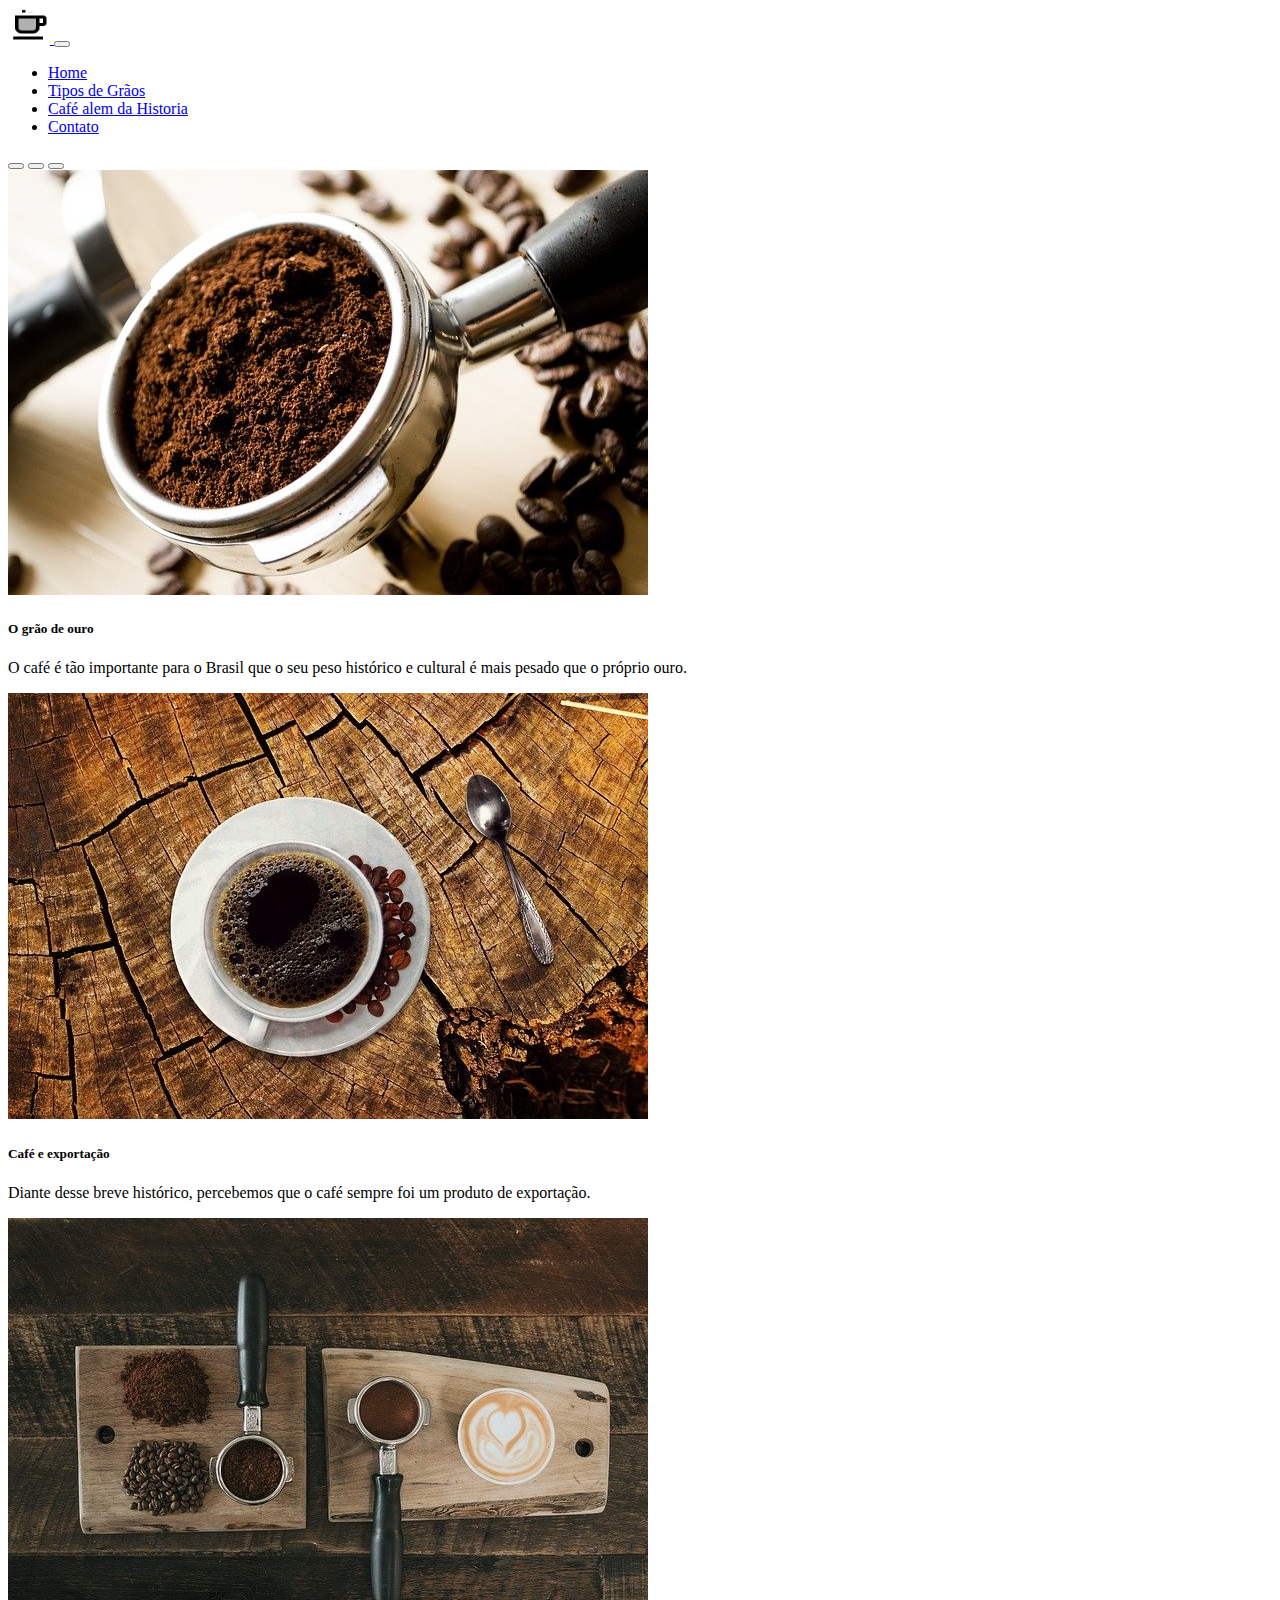
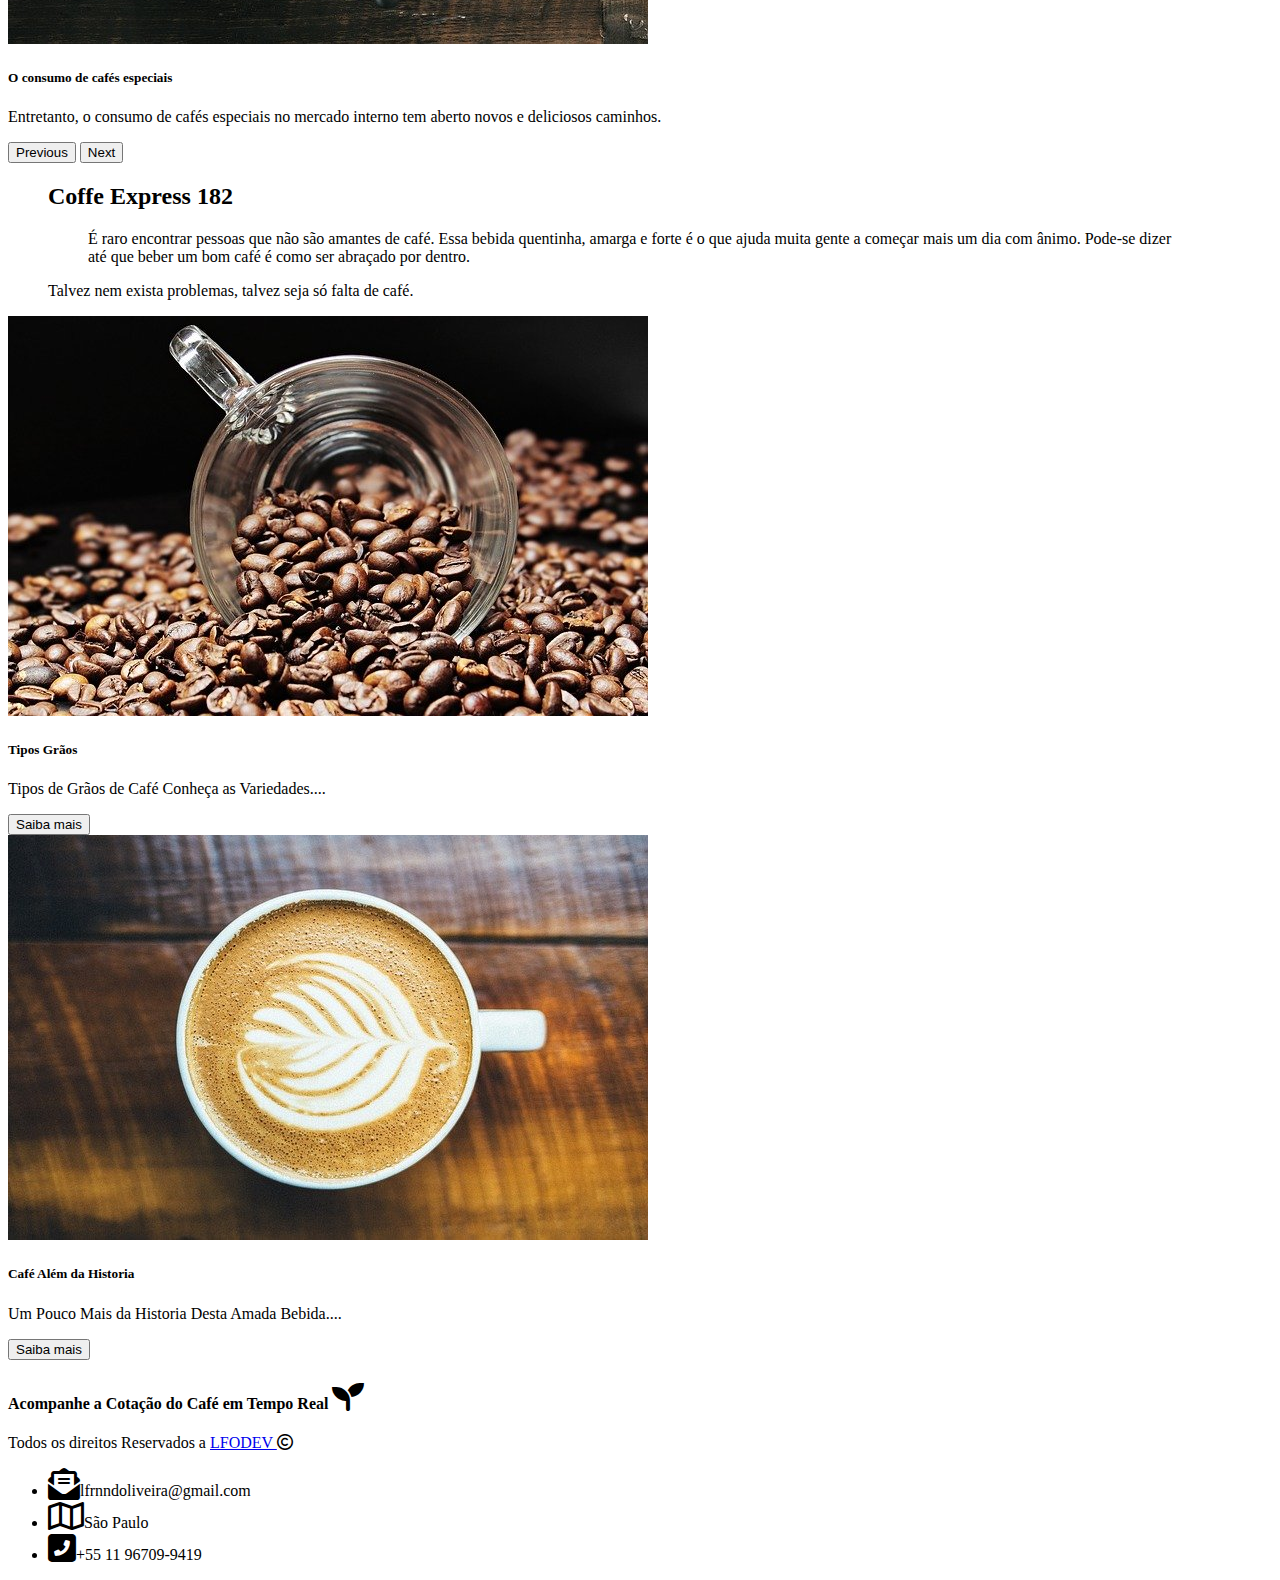
==== index.html @ 603aae67 "criação da tiposgrao.html" ====
<!doctype html>
<html lang="pt-br">
  <head>
    <title>Coffee Express 182</title>
    <!-- Required meta tags -->
    <meta charset="utf-8">
    <meta name="viewport" content="width=device-width, initial-scale=1, shrink-to-fit=no">
    <link rel="shortcut icon" type="imagex/png" href="./images/icons-café-64.png">

    <!-- Bootstrap CSS v5.0.2 -->
    <link rel="stylesheet" href="https://cdn.jsdelivr.net/npm/bootstrap@5.0.2/dist/css/bootstrap.min.css"  integrity="sha384-EVSTQN3/azprG1Anm3QDgpJLIm9Nao0Yz1ztcQTwFspd3yD65VohhpuuCOmLASjC" crossorigin="anonymous">
    <!--Main CSS file-->
    <link rel="stylesheet" href="./css/main.css">
    <!--load all styles -->
    <link href="fontawesome/css/all.css" rel="stylesheet"> 
  </head>
    <body>
        <header>
             <!--Inicio navabar-->
                <nav class="navbar navbar-expand-md navbar-light fixed-top bg-light">
                    <div class="container">
                        <a class="navbar-brand" href="#">
                            <img src="./images/icons-café.gif" alt="" width="42" height="36" class="d-inline-block align-text-top">
                        </a>
                        <button class="navbar-toggler" type="button" data-bs-toggle="collapse" data-bs-target="#navbarNav" aria-controls="navbarNav" aria-expanded="false" aria-label="Toggle navigation">
                         <span class="navbar-toggler-icon"></span>
                        </button>
                        <div class="collapse navbar-collapse " id="navbarNav">
                            <ul class="navbar-nav">
                                <li class="nav-item ms-3">
                                    <a class="nav-link active" id="nav-item" aria-current="page" href="#">Home</a>
                                </li>
                                <li class="nav-item ms-3">
                                    <a class="nav-link" id="nav-item" href="#">Tipos de Grãos</a>
                                </li>
                                <li class="nav-item ms-3">
                                    <a class="nav-link" id="nav-item" href="#">Café alem da Historia</a>
                                </li>
                                <li class="nav-item ms-3">
                                    <a class="nav-link" id="nav-item" href="#">Contato</a>
                                </li>
                            </ul>
                        </div>
                    </div>
                </nav>
        </header>
        <main>
            <!--Inicio Corousel-->
            <div id="carouselExampleCaptions" class="carousel slide pb-3" data-bs-ride="carousel">
              <div class="carousel-indicators">
                <button type="button" data-bs-target="#carouselExampleCaptions" data-bs-slide-to="0" class="active" aria-current="true" aria-label="Slide 1"></button>
                <button type="button" data-bs-target="#carouselExampleCaptions" data-bs-slide-to="1" aria-label="Slide 2"></button>
                <button type="button" data-bs-target="#carouselExampleCaptions" data-bs-slide-to="2" aria-label="Slide 3"></button>
              </div>
              <div class="carousel-inner">
                <div class="carousel-item active" >
                  <img src="./images/slide1.png" class="d-block w-100" alt="...">
                  <div class="carousel-caption d-none d-md-block" id="bgcoffee">
                    <h5>O grão de ouro</h5>
                    <p>O café é tão importante para o Brasil que o seu peso histórico e cultural é mais pesado que o próprio ouro.</p>
                  </div>
                </div>
                <div class="carousel-item">
                  <img src="./images/slide2.png" class="d-block w-100" alt="...">
                  <div class="carousel-caption d-none d-md-block" id="bgcoffee">
                    <h5>Café e exportação</h5>
                    <p>Diante desse breve histórico, percebemos que o café sempre foi um produto de exportação.</p>
                  </div>
                </div>
                <div class="carousel-item">
                  <img src="./images/slide3.png" class="d-block w-100" alt="...">
                  <div class="carousel-caption d-none d-md-block" id="bgcoffee">
                    <h5>O consumo de cafés especiais</h5>
                  <p>Entretanto, o consumo de cafés especiais no mercado interno tem aberto novos e deliciosos caminhos.</p>
                  </div>
                </div>
              </div>
              <button class="carousel-control-prev" type="button" data-bs-target="#carouselExampleCaptions" data-bs-slide="prev">
                <span class="carousel-control-prev-icon" aria-hidden="true"></span>
                <span class="visually-hidden">Previous</span>
              </button>
              <button class="carousel-control-next" type="button" data-bs-target="#carouselExampleCaptions" data-bs-slide="next">
                <span class="carousel-control-next-icon" aria-hidden="true"></span>
                <span class="visually-hidden">Next</span>
              </button>
            </div>
          <!--FIm Corousel-->

         <div id="SliderStilo">
            <figure class="text-center" >
              <h2 class="text-center pt-4">Coffe Express 182</h2>
                <blockquote class="blockquote">
                  <p>É raro encontrar pessoas que não são amantes de café. 
                    Essa bebida quentinha, amarga e forte é o que ajuda muita gente a começar mais um dia com ânimo. Pode-se dizer até que beber um bom café é como ser abraçado por dentro.
                  </p>
                </blockquote>
                <figcaption class="blockquote-footer text-light">
                    Talvez nem exista problemas, talvez seja só falta de café.
                </figcaption>
            </figure>
         </div>

         <!--Inicio  card que levam para outra pagina-->
        <div class="card-group py-3" >
          <div class="card p-3" id="SliderStilo">
            <img src="./images/graos.png" class="card-img-top" alt="...">
            <div class="card-body">
              <h5 class="card-title">Tipos Grãos</h5>
              <p class="card-text">Tipos de Grãos de Café Conheça as Variedades....</p>
              <button type="button" class="btn btn-light" id="btncolor">Saiba mais</button>
            </div>
          </div>
          <div class="card p-3" id="SliderStilo">
            <img src="./images/coffe2.png" class="card-img-top" alt="...">
            <div class="card-body">
              <h5 class="card-title">Café Além da Historia</h5>
              <p class="card-text"> Um Pouco Mais da Historia Desta Amada Bebida....</p>
              <button type="button" class="btn btn-light" id="btncolor">Saiba mais</button>
            </div>
          </div>
        </div>
        <!--fim  card que levam para outra pagina-->

            <div class="row mb-3" id="bgcoffee">
              <h4 class="text-center text-light">Acompanhe a Cotação do Café em Tempo Real
                <i class="fas fa-seedling fa-2x"></i>
              </h4>
              <div class="col-lg-4 py-3">
                  <!-- Widgets Notícias Agrícolas - www.noticiasagricolas.com.br/widgets -->
                  <script type="text/javascript" src="https://www.noticiasagricolas.com.br/widgets/cotacoes?id=83&fonte=Arial%2C%20Helvetica%2C%20sans-serif&tamanho=10pt&largura=400px&cortexto=e3dae3&corcabecalho=5e5e5e&corlinha=767c7d&imagem=true&output=js"></script>
              </div>
              <div class="col-lg-4 py-3">
                <!-- Widgets Notícias Agrícolas - www.noticiasagricolas.com.br/widgets -->
                  <script type="text/javascript" src="https://www.noticiasagricolas.com.br/widgets/cotacoes?id=250&fonte=Arial%2C%20Helvetica%2C%20sans-serif&tamanho=10pt&largura=400px&cortexto=e3dae3&corcabecalho=5e5e5e&corlinha=767c7d&imagem=true&output=js"></script>
              </div>
              <div class="col-lg-4 py-3">
                <!-- Widgets Notícias Agrícolas - www.noticiasagricolas.com.br/widgets -->
                <script type="text/javascript" src="https://www.noticiasagricolas.com.br/widgets/cotacoes?id=270&fonte=Arial%2C%20Helvetica%2C%20sans-serif&tamanho=10pt&largura=400px&cortexto=e3dae3&corcabecalho=5e5e5e&corlinha=767c7d&imagem=true&output=js"></script>
  
              </div>
            </div>    
        </main>


        <!--RODAPE-->
      <footer class="container-fluid">
        <div class="row">
          <div class="col-sm-6">
            <p class="text-light py-5 ps-2" >Todos os direitos Reservados a <a href="https://lfodevplus.000webhostapp.com/" id="redirectfooter">LFODEV </a><i class="far fa-copyright"></i></p>
          </div> 

          
          <div class="col-sm-6">
            <ul class="py-2">
              <li class="py-2  text-light"><i class="fas fa-envelope-open-text fa-2x"></i><a class="ps-2" id="redirectfooter">lfrnndoliveira@gmail.com</a></li>
              <li class="py-2  text-light"><i class="far fa-map fa-2x"></i><a class="ps-2" id="redirectfooter">São Paulo</a></li>
              <li class="py-2  text-light"><i class="fas fa-phone-square-alt fa-2x"></i><a class="ps-2" id="redirectfooter">+55 11 96709-9419</a></li>
            </ul>
          </div>
        </div>
        
      </footer>
      
        <!-- Bootstrap JavaScript Libraries -->
        <script src="https://cdn.jsdelivr.net/npm/@popperjs/core@2.9.2/dist/umd/popper.min.js" integrity="sha384-IQsoLXl5PILFhosVNubq5LC7Qb9DXgDA9i+tQ8Zj3iwWAwPtgFTxbJ8NT4GN1R8p" crossorigin="anonymous"></script>
        <script src="https://cdn.jsdelivr.net/npm/bootstrap@5.0.2/dist/js/bootstrap.min.js" integrity="sha384-cVKIPhGWiC2Al4u+LWgxfKTRIcfu0JTxR+EQDz/bgldoEyl4H0zUF0QKbrJ0EcQF" crossorigin="anonymous"></script>
    </body>
</html>
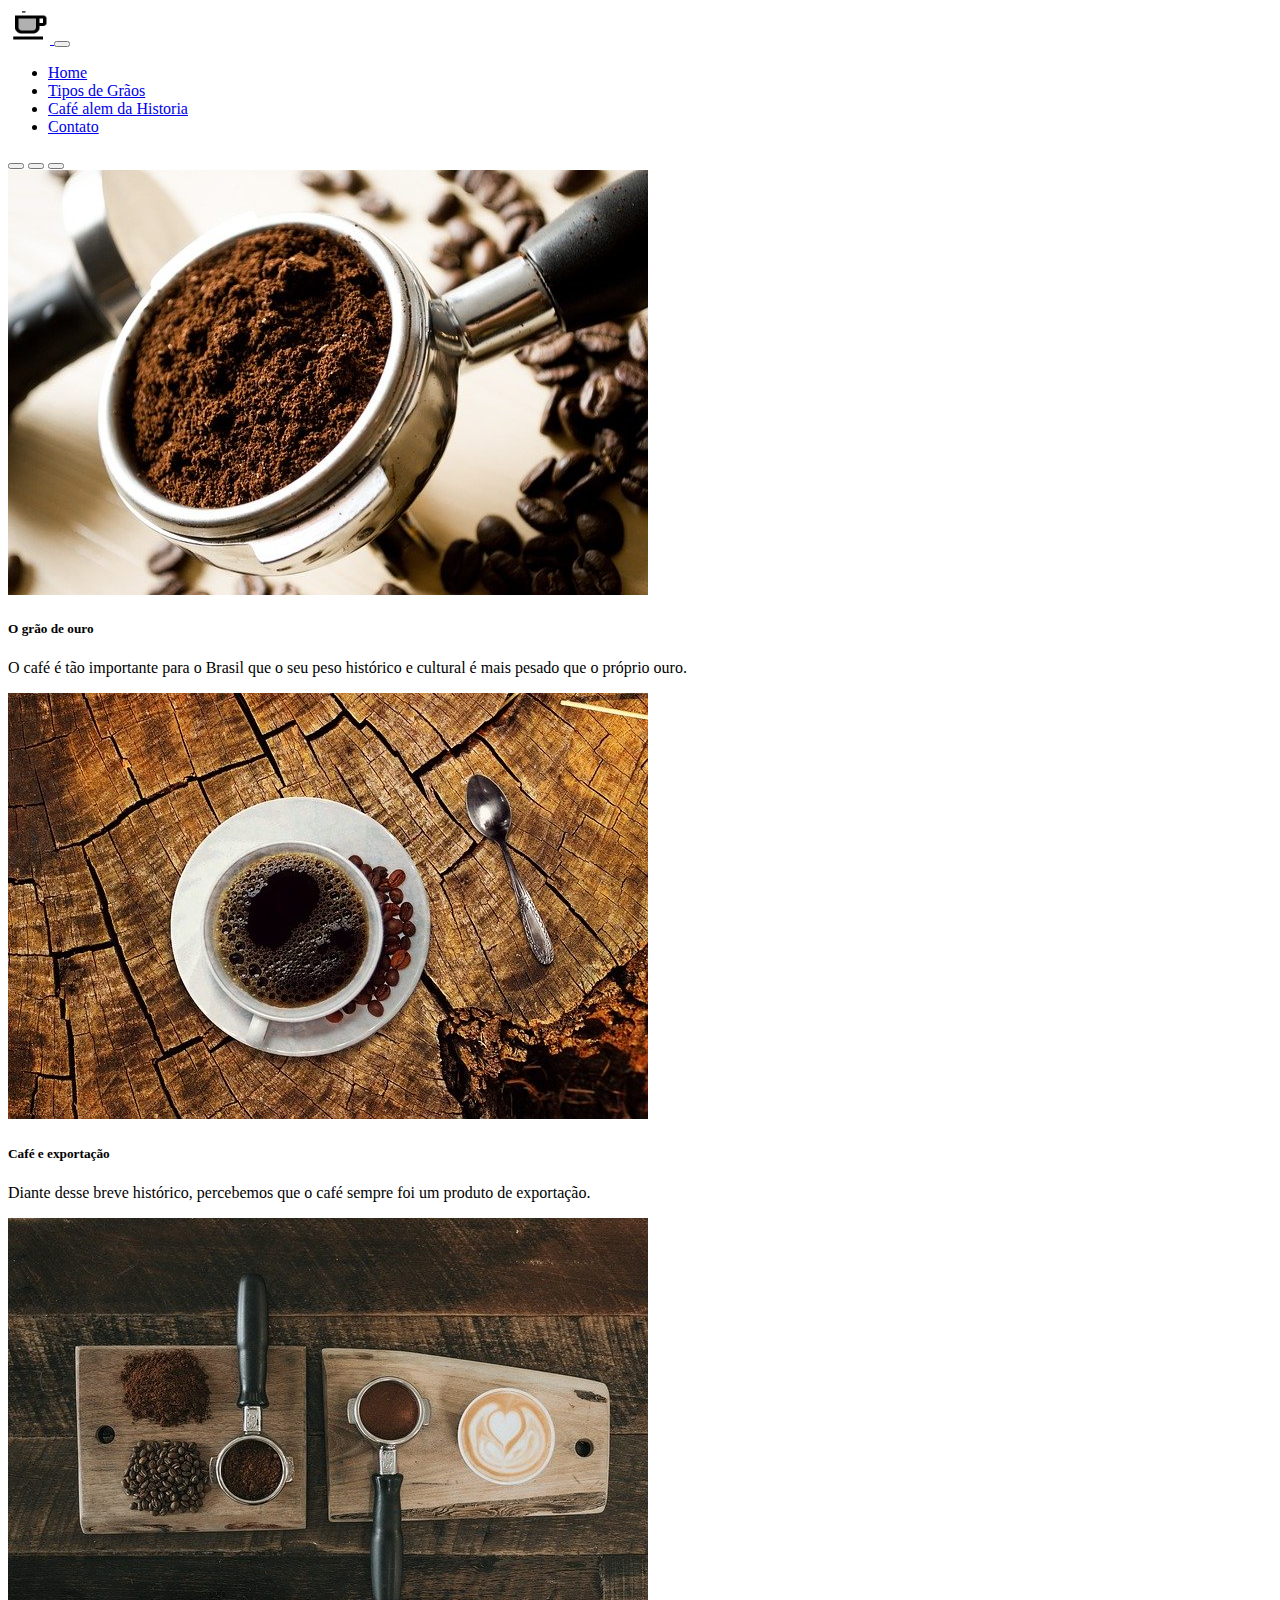
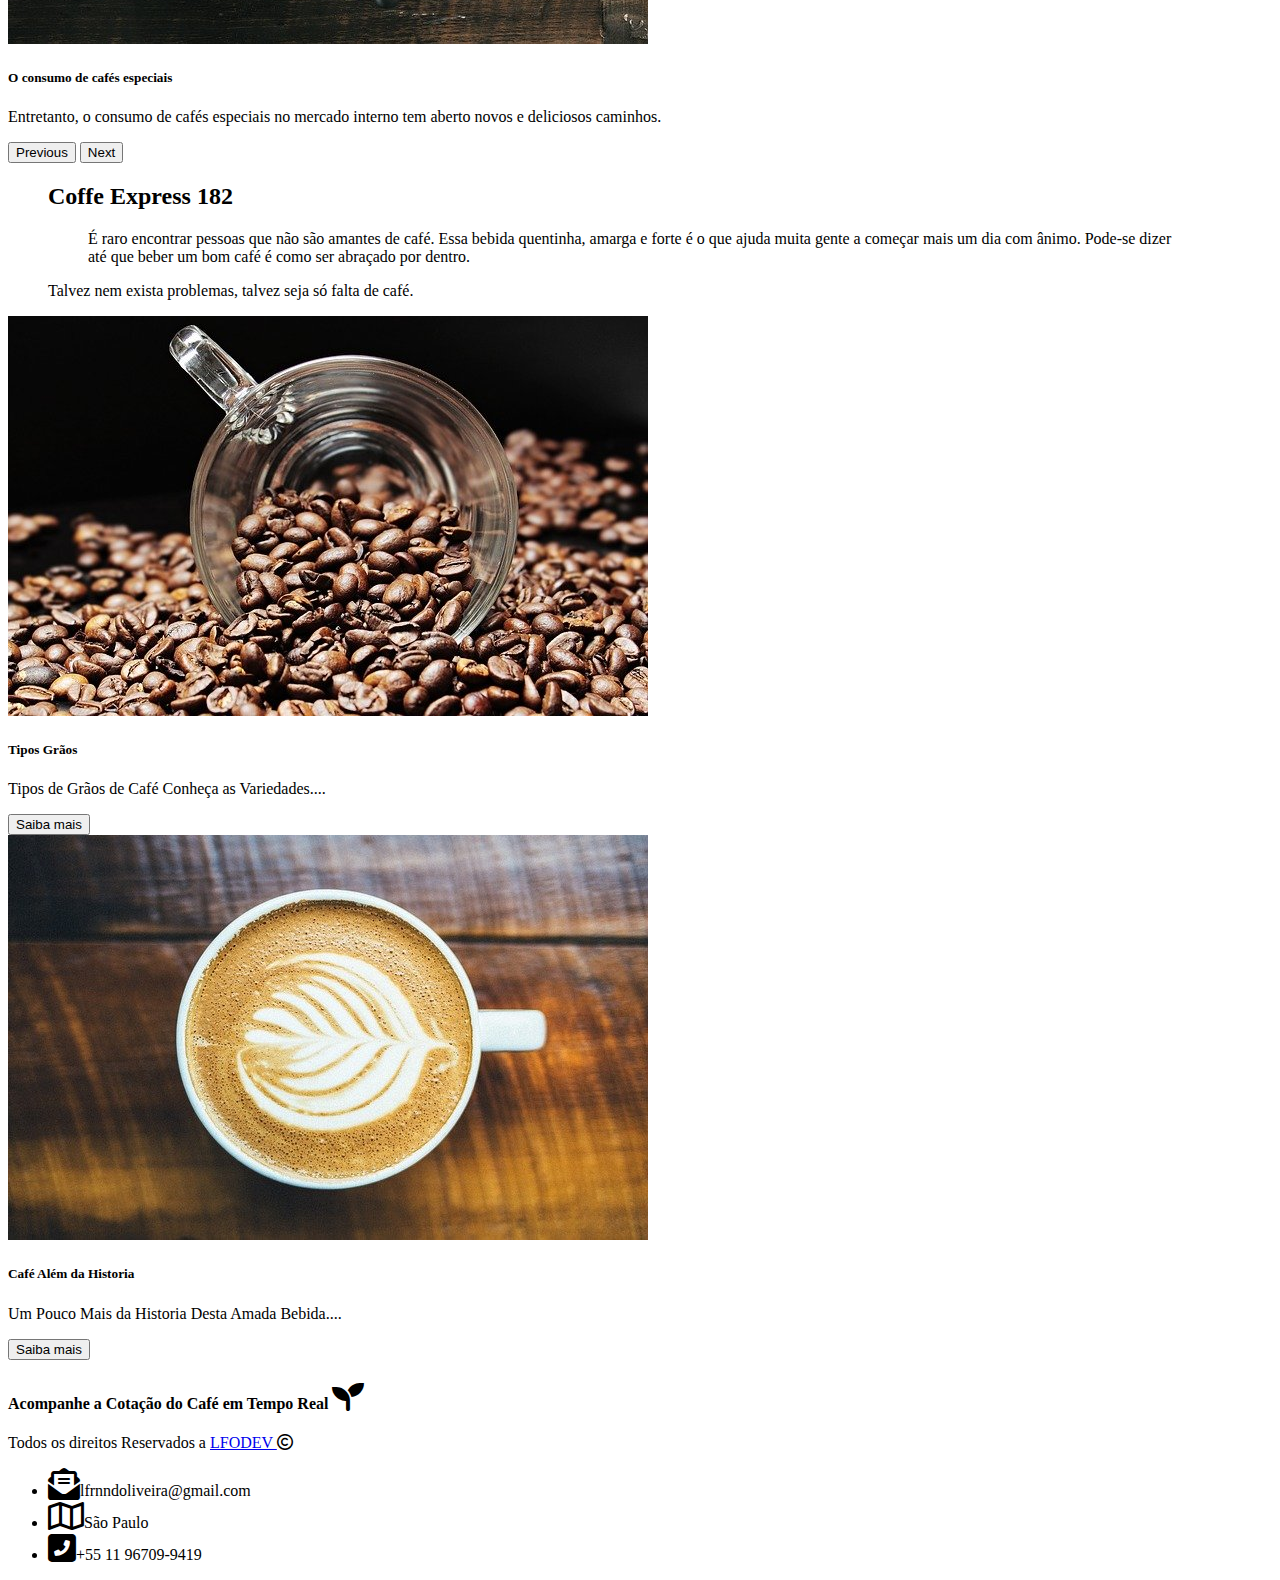
==== commit b49090a5: "ajustes" ====
--- a/index.html
+++ b/index.html
@@ -28,10 +28,10 @@
                         <div class="collapse navbar-collapse " id="navbarNav">
                             <ul class="navbar-nav">
                                 <li class="nav-item ms-3">
-                                    <a class="nav-link active" id="nav-item" aria-current="page" href="#">Home</a>
+                                    <a class="nav-link active" id="nav-item" aria-current="page" href="index.html">Home</a>
                                 </li>
                                 <li class="nav-item ms-3">
-                                    <a class="nav-link" id="nav-item" href="#">Tipos de Grãos</a>
+                                    <a class="nav-link" id="nav-item" href="tiposGrao.html">Tipos de Grãos</a>
                                 </li>
                                 <li class="nav-item ms-3">
                                     <a class="nav-link" id="nav-item" href="#">Café alem da Historia</a>
@@ -107,7 +107,7 @@
             <div class="card-body">
               <h5 class="card-title">Tipos Grãos</h5>
               <p class="card-text">Tipos de Grãos de Café Conheça as Variedades....</p>
-              <button type="button" class="btn btn-light" id="btncolor">Saiba mais</button>
+              <a href="tiposGrao.html"><button type="button" class="btn btn-light" id="btncolor" >Saiba mais</button></a>
             </div>
           </div>
           <div class="card p-3" id="SliderStilo">
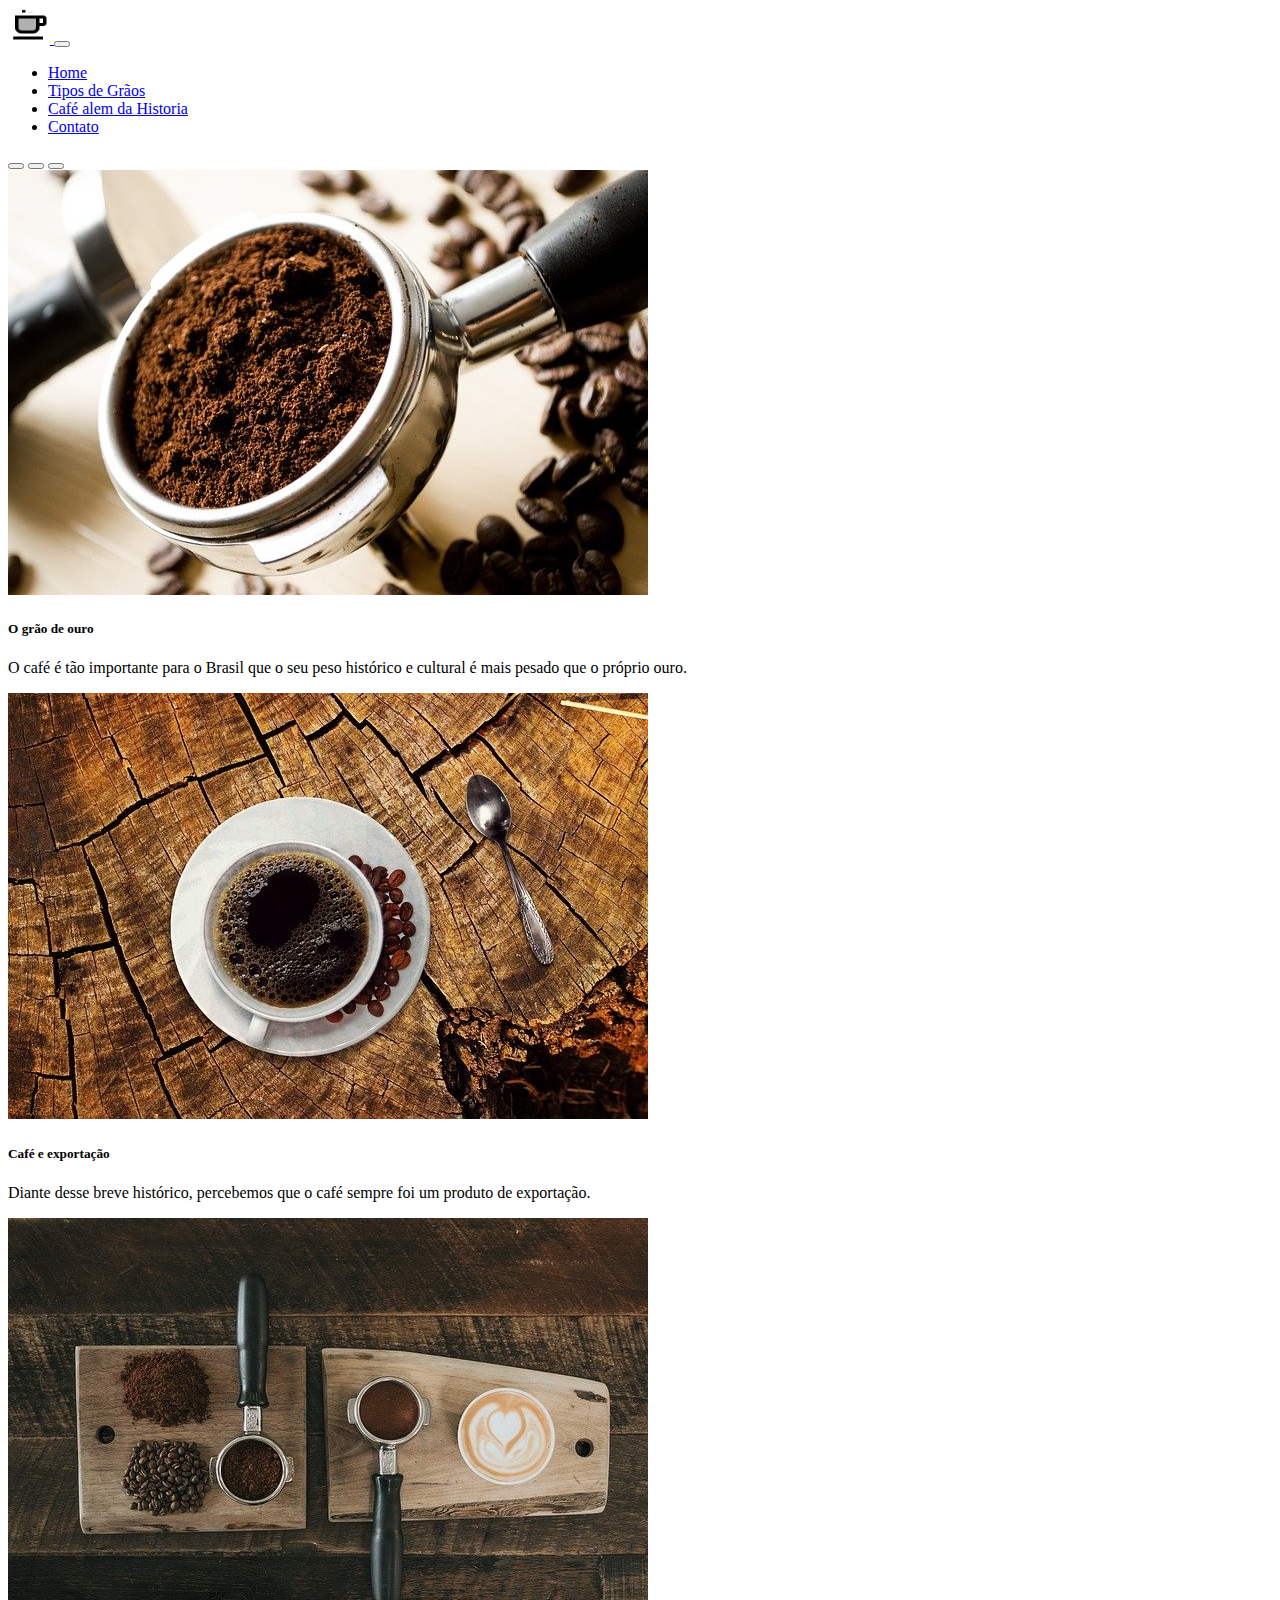
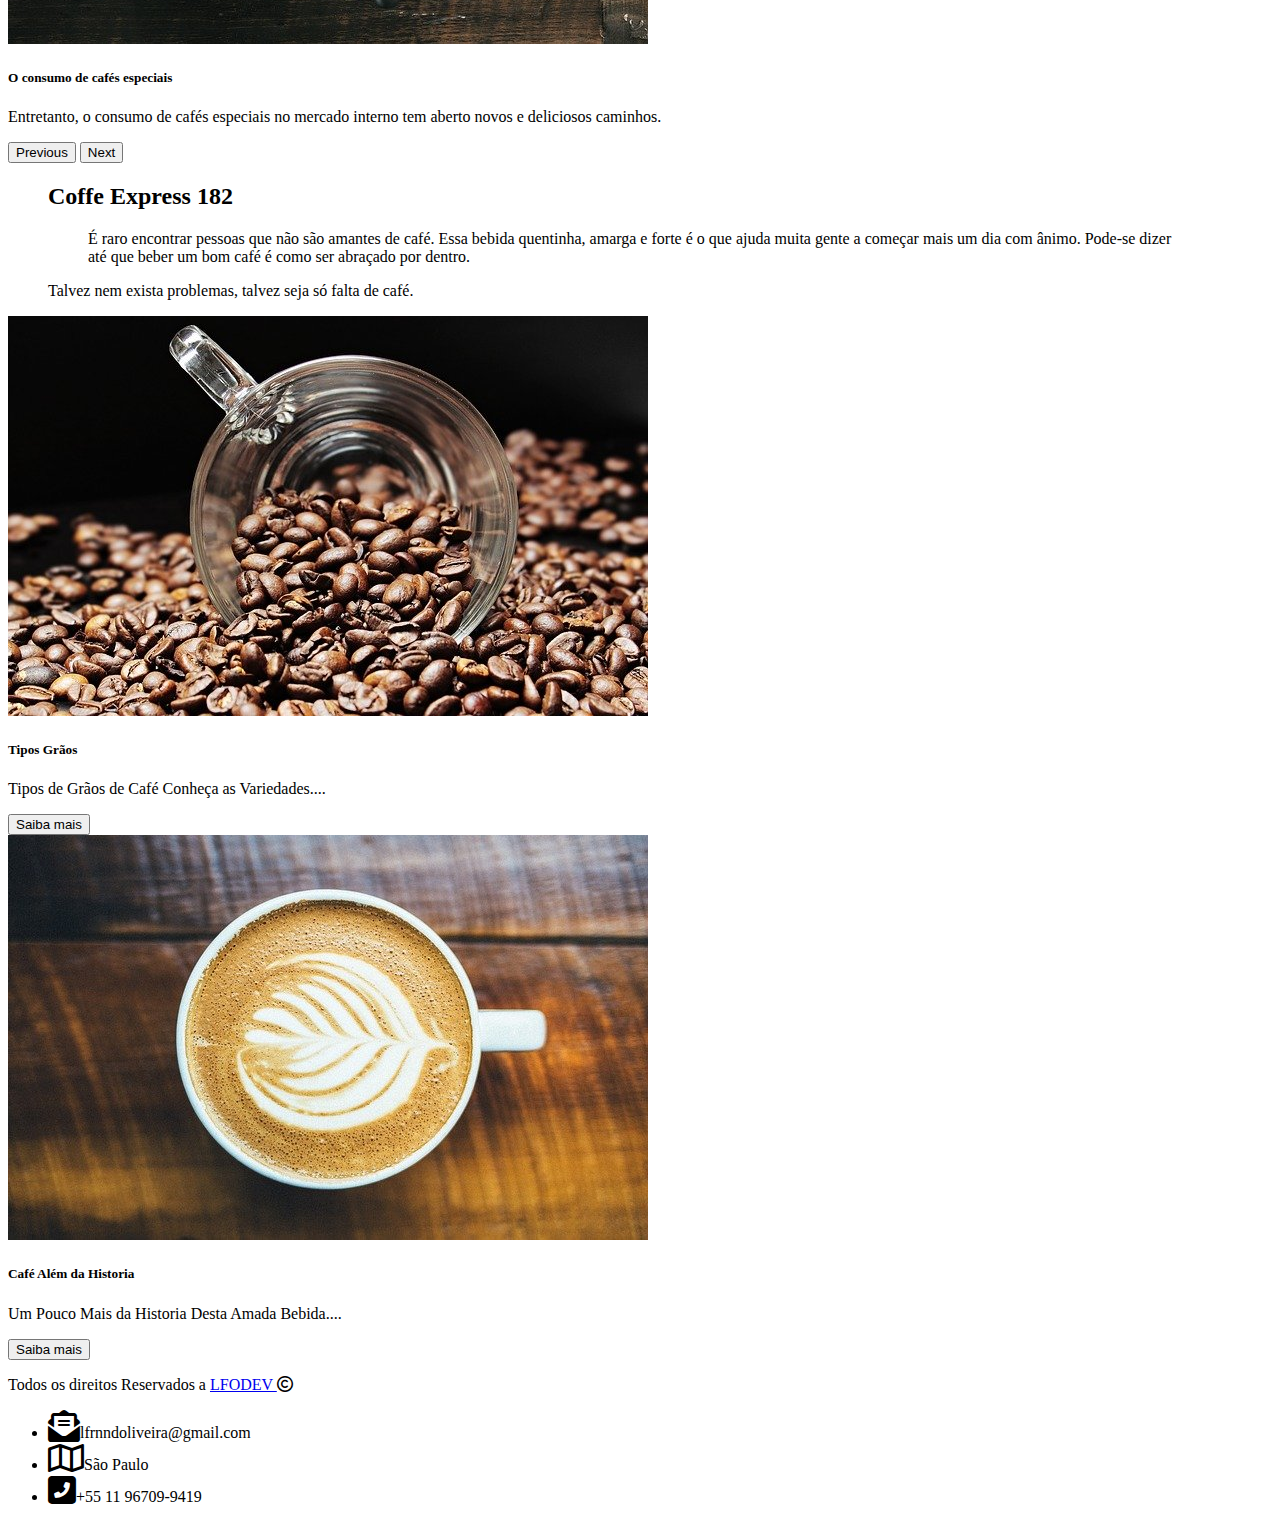
==== commit 77ff4f33: "ajustes da responsibilidade para mobile" ====
--- a/index.html
+++ b/index.html
@@ -1,168 +1,168 @@
-<!doctype html>
+<!DOCTYPE html>
 <html lang="pt-br">
-  <head>
-    <title>Coffee Express 182</title>
-    <!-- Required meta tags -->
-    <meta charset="utf-8">
-    <meta name="viewport" content="width=device-width, initial-scale=1, shrink-to-fit=no">
-    <link rel="shortcut icon" type="imagex/png" href="./images/icons-café-64.png">
+    <head>
+        <title>Coffee Express 182</title>
+        <!-- Required meta tags -->
+        <meta charset="utf-8">
+        <meta name="viewport" content="width=device-width, initial-scale=1, shrink-to-fit=no">
+        <link rel="shortcut icon" type="imagex/png" href="./images/icons-café-64.png">
+    
+        <!-- Bootstrap CSS v5.0.2 -->
+        <link rel="stylesheet" href="https://cdn.jsdelivr.net/npm/bootstrap@5.0.2/dist/css/bootstrap.min.css"  integrity="sha384-EVSTQN3/azprG1Anm3QDgpJLIm9Nao0Yz1ztcQTwFspd3yD65VohhpuuCOmLASjC" crossorigin="anonymous">
+        <!--Main CSS file-->
+        <link rel="stylesheet" href="./css/main.css">
+        <!--load all styles -->
+        <link href="fontawesome/css/all.css" rel="stylesheet"> 
+      </head>
+<body>
+<!--Inicio navabar-->
+    <nav class="navbar col-12  navbar-expand-md navbar-light fixed-top bg-light">
+        <div class="container-fluid col-11 m-auto">
+            <a class="navbar-brand" href="#">
+                <img src="./images/icons-café.gif" alt="" width="42" height="36" class="d-inline-block align-text-top">
+            </a>
+            <button class="navbar-toggler" type="button" data-bs-toggle="collapse" data-bs-target="#navbarNav" aria-controls="navbarNav" aria-expanded="false" aria-label="Toggle navigation">
+            <span class="navbar-toggler-icon"></span>
+            </button>
+            <div class="collapse navbar-collapse " id="navbarNav">
+                <ul class="navbar-nav">
+                    <li class="nav-item ms-3">
+                        <a class="nav-link active" id="nav-item" aria-current="page" href="index.html">Home</a>
+                    </li>
+                    <li class="nav-item ms-3">
+                        <a class="nav-link" id="nav-item" href="tiposGrao.html">Tipos de Grãos</a>
+                    </li>
+                    <li class="nav-item ms-3">
+                        <a class="nav-link" id="nav-item" href="#">Café alem da Historia</a>
+                    </li>
+                    <li class="nav-item ms-3">
+                        <a class="nav-link" id="nav-item" href="#">Contato</a>
+                    </li>
+                </ul>
+            </div>
+        </div>
+    </nav>
+    <!--Fim Navbar -->
 
-    <!-- Bootstrap CSS v5.0.2 -->
-    <link rel="stylesheet" href="https://cdn.jsdelivr.net/npm/bootstrap@5.0.2/dist/css/bootstrap.min.css"  integrity="sha384-EVSTQN3/azprG1Anm3QDgpJLIm9Nao0Yz1ztcQTwFspd3yD65VohhpuuCOmLASjC" crossorigin="anonymous">
-    <!--Main CSS file-->
-    <link rel="stylesheet" href="./css/main.css">
-    <!--load all styles -->
-    <link href="fontawesome/css/all.css" rel="stylesheet"> 
-  </head>
-    <body>
-        <header>
-             <!--Inicio navabar-->
-                <nav class="navbar navbar-expand-md navbar-light fixed-top bg-light">
-                    <div class="container">
-                        <a class="navbar-brand" href="#">
-                            <img src="./images/icons-café.gif" alt="" width="42" height="36" class="d-inline-block align-text-top">
-                        </a>
-                        <button class="navbar-toggler" type="button" data-bs-toggle="collapse" data-bs-target="#navbarNav" aria-controls="navbarNav" aria-expanded="false" aria-label="Toggle navigation">
-                         <span class="navbar-toggler-icon"></span>
-                        </button>
-                        <div class="collapse navbar-collapse " id="navbarNav">
-                            <ul class="navbar-nav">
-                                <li class="nav-item ms-3">
-                                    <a class="nav-link active" id="nav-item" aria-current="page" href="index.html">Home</a>
-                                </li>
-                                <li class="nav-item ms-3">
-                                    <a class="nav-link" id="nav-item" href="tiposGrao.html">Tipos de Grãos</a>
-                                </li>
-                                <li class="nav-item ms-3">
-                                    <a class="nav-link" id="nav-item" href="#">Café alem da Historia</a>
-                                </li>
-                                <li class="nav-item ms-3">
-                                    <a class="nav-link" id="nav-item" href="#">Contato</a>
-                                </li>
-                            </ul>
-                        </div>
-                    </div>
-                </nav>
-        </header>
-        <main>
-            <!--Inicio Corousel-->
-            <div id="carouselExampleCaptions" class="carousel slide pb-3" data-bs-ride="carousel">
-              <div class="carousel-indicators">
-                <button type="button" data-bs-target="#carouselExampleCaptions" data-bs-slide-to="0" class="active" aria-current="true" aria-label="Slide 1"></button>
-                <button type="button" data-bs-target="#carouselExampleCaptions" data-bs-slide-to="1" aria-label="Slide 2"></button>
-                <button type="button" data-bs-target="#carouselExampleCaptions" data-bs-slide-to="2" aria-label="Slide 3"></button>
-              </div>
-              <div class="carousel-inner">
-                <div class="carousel-item active" >
-                  <img src="./images/slide1.png" class="d-block w-100" alt="...">
-                  <div class="carousel-caption d-none d-md-block" id="bgcoffee">
-                    <h5>O grão de ouro</h5>
-                    <p>O café é tão importante para o Brasil que o seu peso histórico e cultural é mais pesado que o próprio ouro.</p>
-                  </div>
-                </div>
-                <div class="carousel-item">
-                  <img src="./images/slide2.png" class="d-block w-100" alt="...">
-                  <div class="carousel-caption d-none d-md-block" id="bgcoffee">
-                    <h5>Café e exportação</h5>
-                    <p>Diante desse breve histórico, percebemos que o café sempre foi um produto de exportação.</p>
-                  </div>
-                </div>
-                <div class="carousel-item">
-                  <img src="./images/slide3.png" class="d-block w-100" alt="...">
-                  <div class="carousel-caption d-none d-md-block" id="bgcoffee">
-                    <h5>O consumo de cafés especiais</h5>
-                  <p>Entretanto, o consumo de cafés especiais no mercado interno tem aberto novos e deliciosos caminhos.</p>
-                  </div>
-                </div>
-              </div>
-              <button class="carousel-control-prev" type="button" data-bs-target="#carouselExampleCaptions" data-bs-slide="prev">
-                <span class="carousel-control-prev-icon" aria-hidden="true"></span>
-                <span class="visually-hidden">Previous</span>
-              </button>
-              <button class="carousel-control-next" type="button" data-bs-target="#carouselExampleCaptions" data-bs-slide="next">
-                <span class="carousel-control-next-icon" aria-hidden="true"></span>
-                <span class="visually-hidden">Next</span>
-              </button>
+    <!--Inicio Corousel-->
+    <div id="carouselExampleCaptions" class="carousel slide pb-3" data-bs-ride="carousel">
+        <div class="carousel-indicators">
+          <button type="button" data-bs-target="#carouselExampleCaptions" data-bs-slide-to="0" class="active" aria-current="true" aria-label="Slide 1"></button>
+          <button type="button" data-bs-target="#carouselExampleCaptions" data-bs-slide-to="1" aria-label="Slide 2"></button>
+          <button type="button" data-bs-target="#carouselExampleCaptions" data-bs-slide-to="2" aria-label="Slide 3"></button>
+        </div>
+        <div class="carousel-inner">
+          <div class="carousel-item active" >
+            <img src="./images/slide1.png" class="d-block w-100" alt="...">
+            <div class="carousel-caption d-none d-md-block" id="bgcoffee">
+              <h5>O grão de ouro</h5>
+              <p>O café é tão importante para o Brasil que o seu peso histórico e cultural é mais pesado que o próprio ouro.</p>
             </div>
-          <!--FIm Corousel-->
+          </div>
+          <div class="carousel-item">
+            <img src="./images/slide2.png" class="d-block w-100" alt="...">
+            <div class="carousel-caption d-none d-md-block" id="bgcoffee">
+              <h5>Café e exportação</h5>
+              <p>Diante desse breve histórico, percebemos que o café sempre foi um produto de exportação.</p>
+            </div>
+          </div>
+          <div class="carousel-item">
+            <img src="./images/slide3.png" class="d-block w-100" alt="...">
+            <div class="carousel-caption d-none d-md-block" id="bgcoffee">
+              <h5>O consumo de cafés especiais</h5>
+            <p>Entretanto, o consumo de cafés especiais no mercado interno tem aberto novos e deliciosos caminhos.</p>
+            </div>
+          </div>
+        </div>
+        <button class="carousel-control-prev" type="button" data-bs-target="#carouselExampleCaptions" data-bs-slide="prev">
+          <span class="carousel-control-prev-icon" aria-hidden="true"></span>
+          <span class="visually-hidden">Previous</span>
+        </button>
+        <button class="carousel-control-next" type="button" data-bs-target="#carouselExampleCaptions" data-bs-slide="next">
+          <span class="carousel-control-next-icon" aria-hidden="true"></span>
+          <span class="visually-hidden">Next</span>
+        </button>
+      </div>
+    <!--FIm Corousel-->
+      <!--paragrafo-->
+    <div id="SliderStilo">
+        <figure class="text-center" >
+          <h2 class="text-center pt-4">Coffe Express 182</h2>
+            <blockquote class="blockquote">
+              <p>É raro encontrar pessoas que não são amantes de café. 
+                Essa bebida quentinha, amarga e forte é o que ajuda muita gente a começar mais um dia com ânimo. Pode-se dizer até que beber um bom café é como ser abraçado por dentro.
+              </p>
+            </blockquote>
+            <figcaption class="blockquote-footer text-light py-2">
+                Talvez nem exista problemas, talvez seja só falta de café.
+            </figcaption>
+        </figure>
+     </div>
+     <!--Fim paragrafo-->
 
-         <div id="SliderStilo">
-            <figure class="text-center" >
-              <h2 class="text-center pt-4">Coffe Express 182</h2>
-                <blockquote class="blockquote">
-                  <p>É raro encontrar pessoas que não são amantes de café. 
-                    Essa bebida quentinha, amarga e forte é o que ajuda muita gente a começar mais um dia com ânimo. Pode-se dizer até que beber um bom café é como ser abraçado por dentro.
-                  </p>
-                </blockquote>
-                <figcaption class="blockquote-footer text-light">
-                    Talvez nem exista problemas, talvez seja só falta de café.
-                </figcaption>
-            </figure>
-         </div>
-
-         <!--Inicio  card que levam para outra pagina-->
-        <div class="card-group py-3" >
-          <div class="card p-3" id="SliderStilo">
+     <!--Inicio Cards-->
+     <div class= "card-group row row-cols-1 row-cols-md-2 g-4 col-11 m-auto py-3">
+        <div class="col">
+          <div class="card h-100" id="SliderStilo">
             <img src="./images/graos.png" class="card-img-top" alt="...">
             <div class="card-body">
               <h5 class="card-title">Tipos Grãos</h5>
               <p class="card-text">Tipos de Grãos de Café Conheça as Variedades....</p>
-              <a href="tiposGrao.html"><button type="button" class="btn btn-light" id="btncolor" >Saiba mais</button></a>
+              <a href="tiposGrao.html"><button type="button" class="btn btn-dark" id="btncolor" >Saiba mais</button></a>
             </div>
           </div>
-          <div class="card p-3" id="SliderStilo">
+        </div>
+        <div class="col">
+          <div class="card h-100" id="SliderStilo">
             <img src="./images/coffe2.png" class="card-img-top" alt="...">
             <div class="card-body">
               <h5 class="card-title">Café Além da Historia</h5>
               <p class="card-text"> Um Pouco Mais da Historia Desta Amada Bebida....</p>
-              <button type="button" class="btn btn-light" id="btncolor">Saiba mais</button>
+              <a href="cafealemhistoria.html"><button type="button" class="btn btn-dark" id="btncolor" >Saiba mais</button></a>
             </div>
           </div>
         </div>
-        <!--fim  card que levam para outra pagina-->
+    </div>
+    <!--Painel Cotação-->
+    <diV class="container-fluid col-12">
+        <div class="row row-cols-1 row-cols-md-3 g-4 col-11 m-auto">
+            <div class="col">
+              <div class="card-img-top">
+                <!-- Widgets Notícias Agrícolas - www.noticiasagricolas.com.br/widgets -->
+                <script type="text/javascript" src="https://www.noticiasagricolas.com.br/widgets/cotacoes?id=83&fonte=Arial%2C%20Helvetica%2C%20sans-serif&tamanho=10pt&largura=auto&cortexto=e3dae3&corcabecalho=5e5e5e&corlinha=767c7d&imagem=true&output=js"></script>
+              </div>
+            </div>
+            <div class="col">
+              <div class="card-img-top" >
+                <!-- Widgets Notícias Agrícolas - www.noticiasagricolas.com.br/widgets -->
+                <script type="text/javascript" src="https://www.noticiasagricolas.com.br/widgets/cotacoes?id=250&fonte=Arial%2C%20Helvetica%2C%20sans-serif&tamanho=10pt&largura=auto&cortexto=e3dae3&corcabecalho=5e5e5e&corlinha=767c7d&imagem=true&output=js"></script>
+              </div>
+            </div>
+            <div class="col">
+              <div class="card-img-top py-3" >
+                <!-- Widgets Notícias Agrícolas - www.noticiasagricolas.com.br/widgets -->
+                <script type="text/javascript" src="https://www.noticiasagricolas.com.br/widgets/cotacoes?id=270&fonte=Arial%2C%20Helvetica%2C%20sans-serif&tamanho=10pt&largura=auto&cortexto=e3dae3&corcabecalho=5e5e5e&corlinha=767c7d&imagem=true&output=js"></script>
+            </div>
+          </div>
+        </diV>
+    <!--Fim Painel Cotação-->  
+    
+    <!--RODAPE-->
+    <footer" class="footer">
+        <div class="row" id="SliderStilo">
+            <div class="col-sm-6 align-bottom">
+              <p class="text-light py-5 ps-2" >Todos os direitos Reservados a <a href="https://lfodevplus.000webhostapp.com/" id="redirectfooter">LFODEV </a><i class="far fa-copyright"></i></p>
+            </div> 
+            <div class="col-sm-6">
+             <ul class="py-2">
+                <li class="py-2  text-light"><i class="fas fa-envelope-open-text fa-2x"></i><a class="ps-2" id="redirectfooter">lfrnndoliveira@gmail.com</a></li>
+                <li class="py-2  text-light"><i class="far fa-map fa-2x"></i><a class="ps-2" id="redirectfooter">São Paulo</a></li>
+                <li class="py-2  text-light"><i class="fas fa-phone-square-alt fa-2x"></i><a class="ps-2" id="redirectfooter">+55 11 96709-9419</a></li>
+             </ul>
+            </div>
+        </div>
+            
+    </footer>
 
-            <div class="row mb-3" id="bgcoffee">
-              <h4 class="text-center text-light">Acompanhe a Cotação do Café em Tempo Real
-                <i class="fas fa-seedling fa-2x"></i>
-              </h4>
-              <div class="col-lg-4 py-3">
-                  <!-- Widgets Notícias Agrícolas - www.noticiasagricolas.com.br/widgets -->
-                  <script type="text/javascript" src="https://www.noticiasagricolas.com.br/widgets/cotacoes?id=83&fonte=Arial%2C%20Helvetica%2C%20sans-serif&tamanho=10pt&largura=400px&cortexto=e3dae3&corcabecalho=5e5e5e&corlinha=767c7d&imagem=true&output=js"></script>
-              </div>
-              <div class="col-lg-4 py-3">
-                <!-- Widgets Notícias Agrícolas - www.noticiasagricolas.com.br/widgets -->
-                  <script type="text/javascript" src="https://www.noticiasagricolas.com.br/widgets/cotacoes?id=250&fonte=Arial%2C%20Helvetica%2C%20sans-serif&tamanho=10pt&largura=400px&cortexto=e3dae3&corcabecalho=5e5e5e&corlinha=767c7d&imagem=true&output=js"></script>
-              </div>
-              <div class="col-lg-4 py-3">
-                <!-- Widgets Notícias Agrícolas - www.noticiasagricolas.com.br/widgets -->
-                <script type="text/javascript" src="https://www.noticiasagricolas.com.br/widgets/cotacoes?id=270&fonte=Arial%2C%20Helvetica%2C%20sans-serif&tamanho=10pt&largura=400px&cortexto=e3dae3&corcabecalho=5e5e5e&corlinha=767c7d&imagem=true&output=js"></script>
-  
-              </div>
-            </div>    
-        </main>
-
-
-        <!--RODAPE-->
-      <footer class="container-fluid">
-        <div class="row">
-          <div class="col-sm-6">
-            <p class="text-light py-5 ps-2" >Todos os direitos Reservados a <a href="https://lfodevplus.000webhostapp.com/" id="redirectfooter">LFODEV </a><i class="far fa-copyright"></i></p>
-          </div> 
-
-          
-          <div class="col-sm-6">
-            <ul class="py-2">
-              <li class="py-2  text-light"><i class="fas fa-envelope-open-text fa-2x"></i><a class="ps-2" id="redirectfooter">lfrnndoliveira@gmail.com</a></li>
-              <li class="py-2  text-light"><i class="far fa-map fa-2x"></i><a class="ps-2" id="redirectfooter">São Paulo</a></li>
-              <li class="py-2  text-light"><i class="fas fa-phone-square-alt fa-2x"></i><a class="ps-2" id="redirectfooter">+55 11 96709-9419</a></li>
-            </ul>
-          </div>
-        </div>
-        
-      </footer>
-      
-        <!-- Bootstrap JavaScript Libraries -->
-        <script src="https://cdn.jsdelivr.net/npm/@popperjs/core@2.9.2/dist/umd/popper.min.js" integrity="sha384-IQsoLXl5PILFhosVNubq5LC7Qb9DXgDA9i+tQ8Zj3iwWAwPtgFTxbJ8NT4GN1R8p" crossorigin="anonymous"></script>
-        <script src="https://cdn.jsdelivr.net/npm/bootstrap@5.0.2/dist/js/bootstrap.min.js" integrity="sha384-cVKIPhGWiC2Al4u+LWgxfKTRIcfu0JTxR+EQDz/bgldoEyl4H0zUF0QKbrJ0EcQF" crossorigin="anonymous"></script>
-    </body>
+</body>
 </html>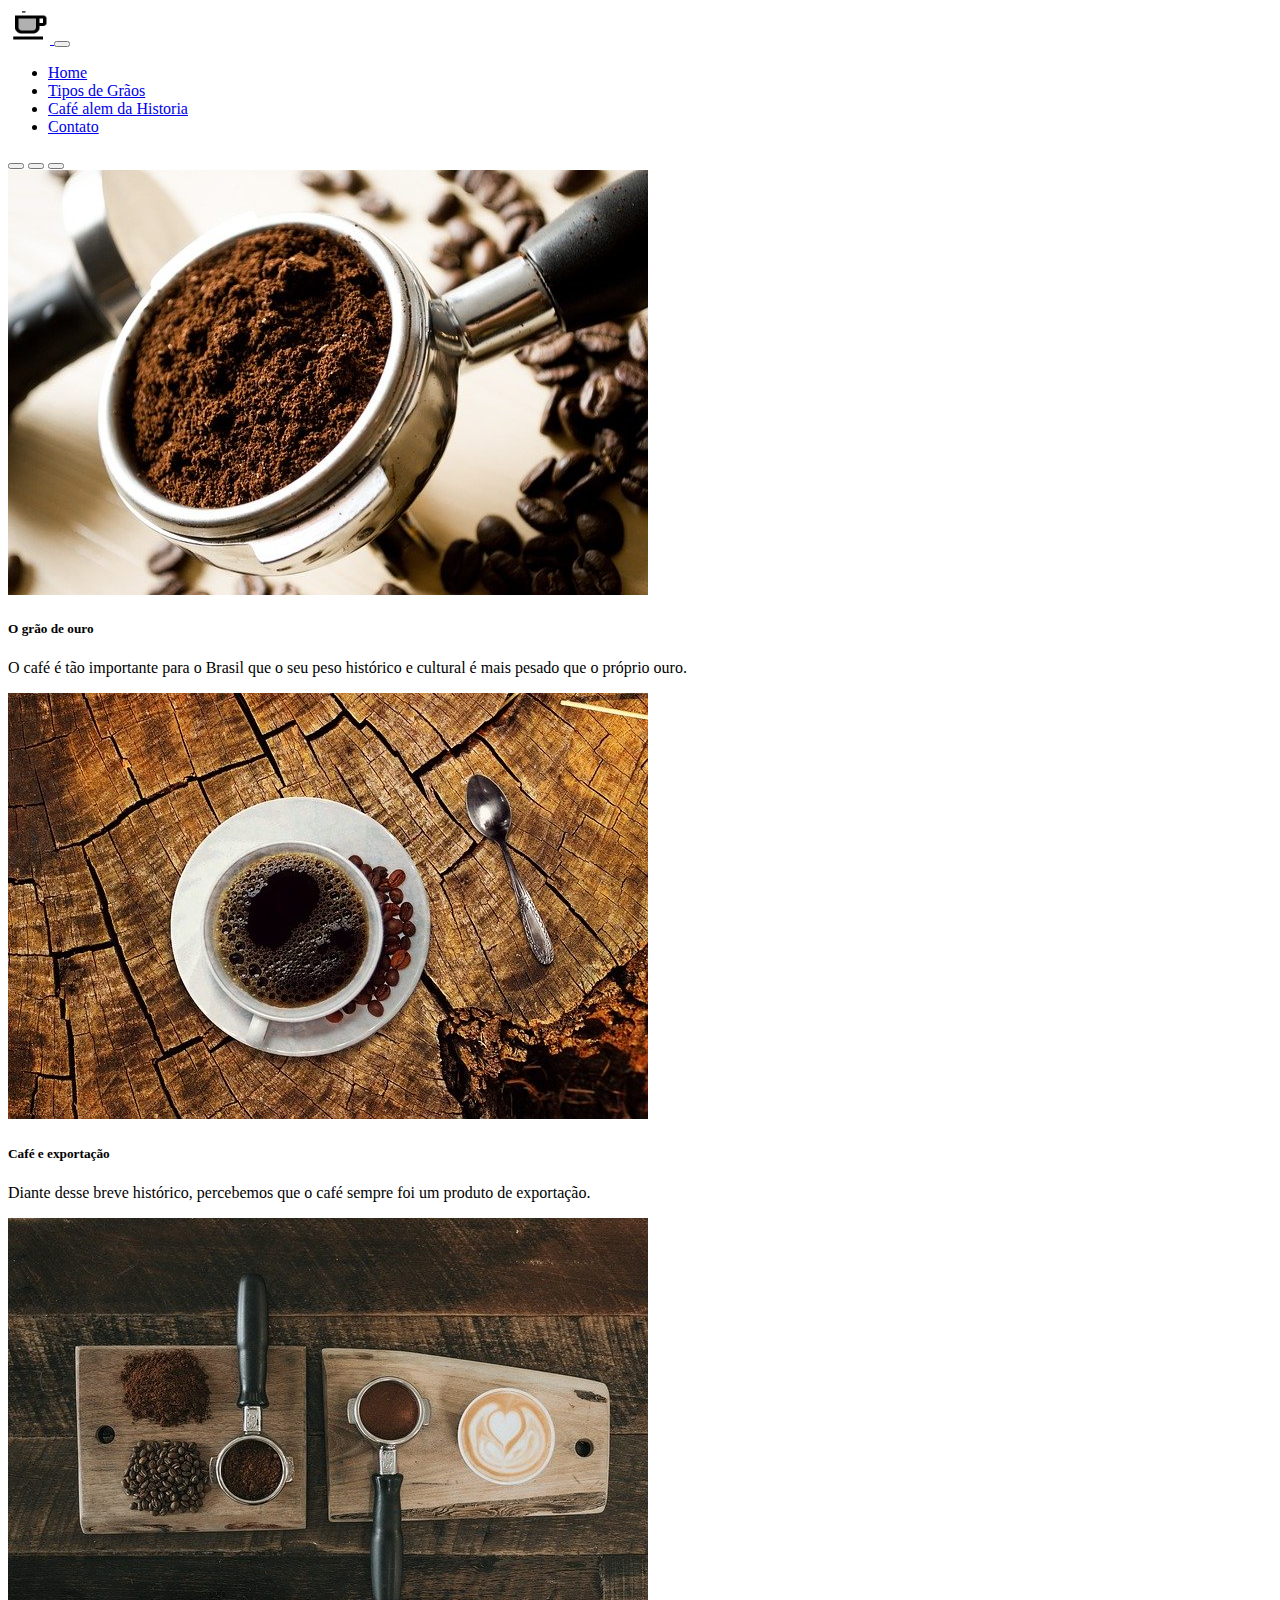
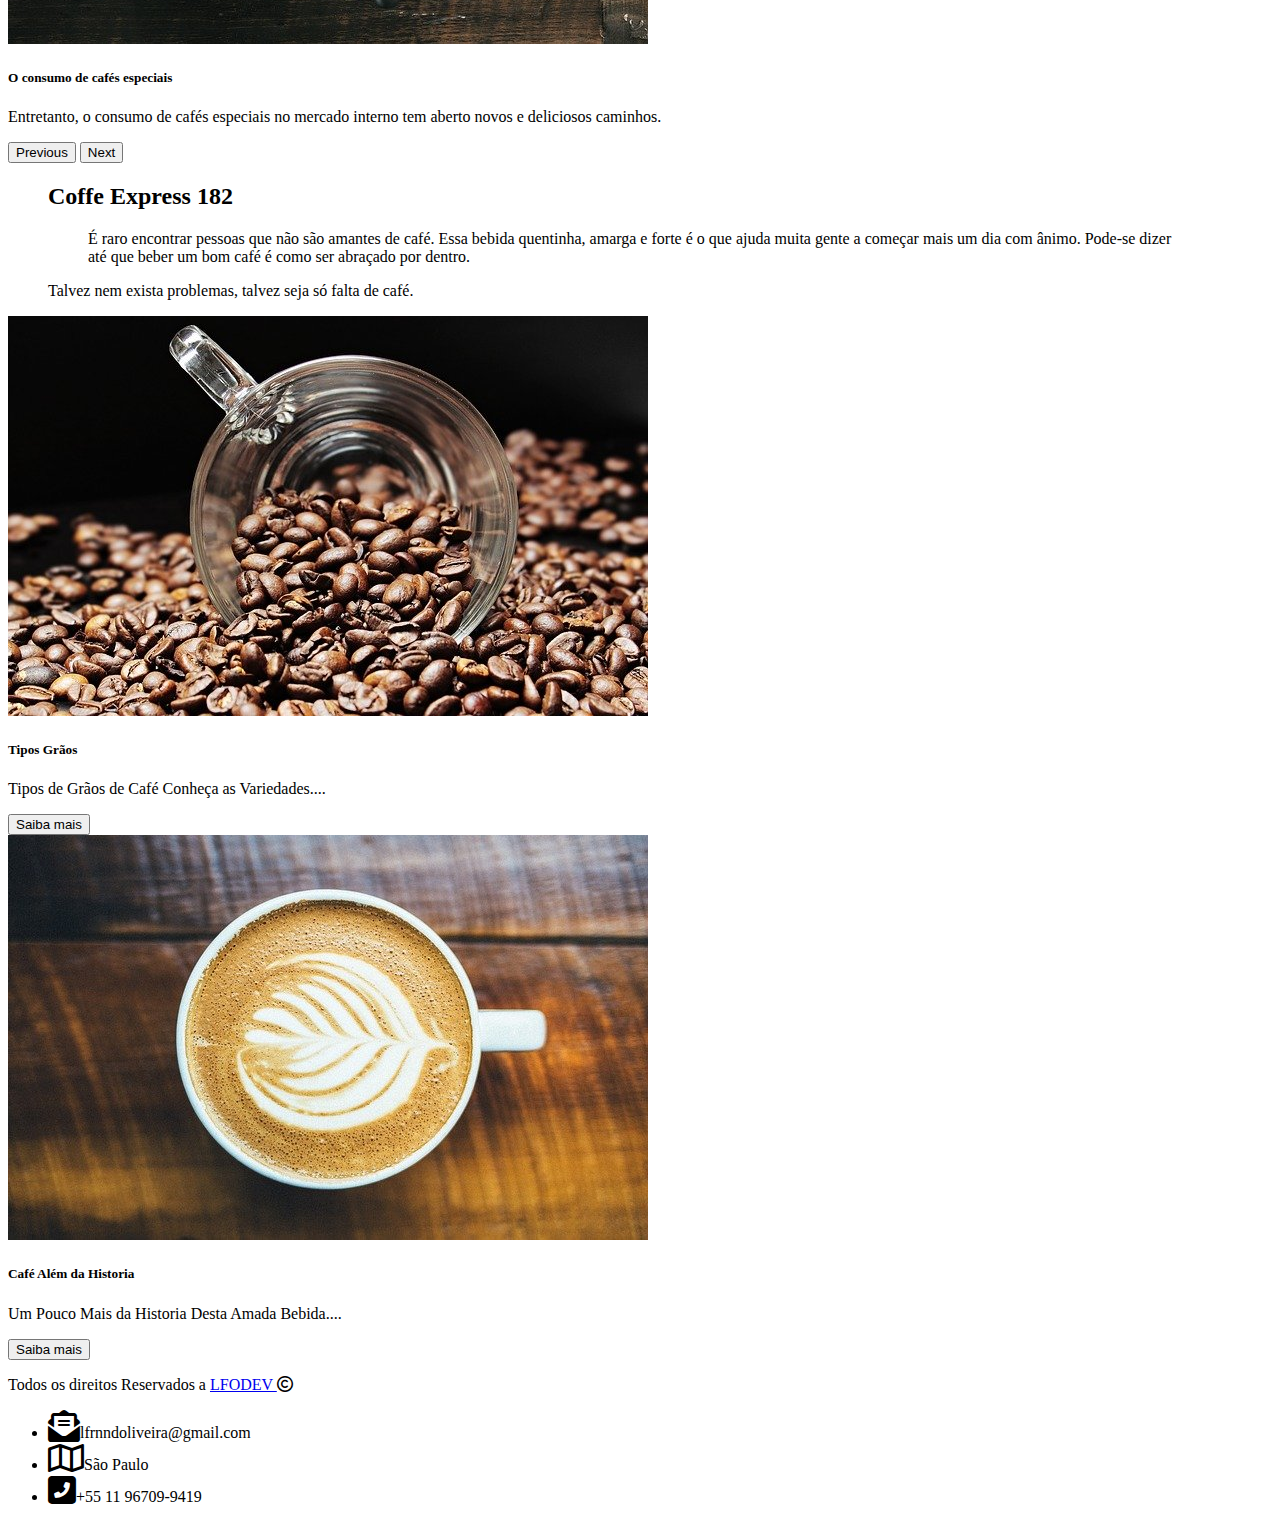
==== commit 26f5d50d: "2022, maos a obra" ====
--- a/index.html
+++ b/index.html
@@ -1,168 +1,172 @@
-<!DOCTYPE html>
+<!doctype html>
 <html lang="pt-br">
     <head>
         <title>Coffee Express 182</title>
-        <!-- Required meta tags -->
-        <meta charset="utf-8">
-        <meta name="viewport" content="width=device-width, initial-scale=1, shrink-to-fit=no">
-        <link rel="shortcut icon" type="imagex/png" href="./images/icons-café-64.png">
+    <!-- Required meta tags -->
+    <meta charset="utf-8">
+    <meta name="viewport" content="width=device-width, initial-scale=1, shrink-to-fit=no">
+    <link rel="shortcut icon" type="imagex/png" href="./images/icons-café-64.png">
+
+    <!-- Bootstrap CSS v5.0.2 -->
+    <link rel="stylesheet" href="https://cdn.jsdelivr.net/npm/bootstrap@5.0.2/dist/css/bootstrap.min.css"  integrity="sha384-EVSTQN3/azprG1Anm3QDgpJLIm9Nao0Yz1ztcQTwFspd3yD65VohhpuuCOmLASjC" crossorigin="anonymous">
+    <!--Main CSS file-->
+    <link rel="stylesheet" href="./css/main.css">
+    <!--load all styles -->
+    <link href="fontawesome/css/all.css" rel="stylesheet"> 
+      </head>
+    <body>
+  
+    <!--Inicio navbar-->
+        <nav class="navbar navbar-expand-md navbar-light fixed-top bg-light">
+            <div class="container">
+                <a class="navbar-brand" href="#">
+                    <img src="./images/icons-café.gif" alt="" width="42" height="36" class="d-inline-block align-text-top">
+                </a>
+                <button class="navbar-toggler" type="button" data-bs-toggle="collapse" data-bs-target="#navbarNav" aria-controls="navbarNav" aria-expanded="false" aria-label="Toggle navigation">
+                <span class="navbar-toggler-icon"></span>
+                </button>
+                <div class="collapse navbar-collapse " id="navbarNav">
+                    <ul class="navbar-nav">
+                        <li class="nav-item ms-3">
+                            <a class="nav-link active" id="nav-item" aria-current="page" href="index.html">Home</a>
+                        </li>
+                        <li class="nav-item ms-3">
+                            <a class="nav-link" id="nav-item" href="tiposGrao.html">Tipos de Grãos</a>
+                        </li>
+                        <li class="nav-item ms-3">
+                            <a class="nav-link" id="nav-item" href="cafeAlemdaHistoria.html">Café alem da Historia</a>
+                        </li>
+                        <li class="nav-item ms-3">
+                            <a class="nav-link" id="nav-item" href="#">Contato</a>
+                        </li>
+                    </ul>
+                </div>
+            </div>
+        </nav>
+        <!--Fim navbar-->
     
-        <!-- Bootstrap CSS v5.0.2 -->
-        <link rel="stylesheet" href="https://cdn.jsdelivr.net/npm/bootstrap@5.0.2/dist/css/bootstrap.min.css"  integrity="sha384-EVSTQN3/azprG1Anm3QDgpJLIm9Nao0Yz1ztcQTwFspd3yD65VohhpuuCOmLASjC" crossorigin="anonymous">
-        <!--Main CSS file-->
-        <link rel="stylesheet" href="./css/main.css">
-        <!--load all styles -->
-        <link href="fontawesome/css/all.css" rel="stylesheet"> 
-      </head>
-<body>
-<!--Inicio navabar-->
-    <nav class="navbar col-12  navbar-expand-md navbar-light fixed-top bg-light">
-        <div class="container-fluid col-11 m-auto">
-            <a class="navbar-brand" href="#">
-                <img src="./images/icons-café.gif" alt="" width="42" height="36" class="d-inline-block align-text-top">
-            </a>
-            <button class="navbar-toggler" type="button" data-bs-toggle="collapse" data-bs-target="#navbarNav" aria-controls="navbarNav" aria-expanded="false" aria-label="Toggle navigation">
-            <span class="navbar-toggler-icon"></span>
+        <!--Inicio Corousel-->
+        <div id="carouselExampleCaptions" class="carousel slide pb-3" data-bs-ride="carousel">
+            <div class="carousel-indicators">
+            <button type="button" data-bs-target="#carouselExampleCaptions" data-bs-slide-to="0" class="active" aria-current="true" aria-label="Slide 1"></button>
+            <button type="button" data-bs-target="#carouselExampleCaptions" data-bs-slide-to="1" aria-label="Slide 2"></button>
+            <button type="button" data-bs-target="#carouselExampleCaptions" data-bs-slide-to="2" aria-label="Slide 3"></button>
+            </div>
+            <div class="carousel-inner">
+            <div class="carousel-item active" >
+                <img src="./images/slide1.png" class="d-block w-100" alt="...">
+                <div class="carousel-caption d-none d-md-block" id="bgcoffee">
+                <h5>O grão de ouro</h5>
+                <p>O café é tão importante para o Brasil que o seu peso histórico e cultural é mais pesado que o próprio ouro.</p>
+                </div>
+            </div>
+            <div class="carousel-item">
+                <img src="./images/slide2.png" class="d-block w-100" alt="...">
+                <div class="carousel-caption d-none d-md-block" id="bgcoffee">
+                <h5>Café e exportação</h5>
+                <p>Diante desse breve histórico, percebemos que o café sempre foi um produto de exportação.</p>
+                </div>
+            </div>
+            <div class="carousel-item">
+                <img src="./images/slide3.png" class="d-block w-100" alt="...">
+                <div class="carousel-caption d-none d-md-block" id="bgcoffee">
+                <h5>O consumo de cafés especiais</h5>
+                <p>Entretanto, o consumo de cafés especiais no mercado interno tem aberto novos e deliciosos caminhos.</p>
+                </div>
+            </div>
+            </div>
+            <button class="carousel-control-prev" type="button" data-bs-target="#carouselExampleCaptions" data-bs-slide="prev">
+            <span class="carousel-control-prev-icon" aria-hidden="true"></span>
+            <span class="visually-hidden">Previous</span>
             </button>
-            <div class="collapse navbar-collapse " id="navbarNav">
-                <ul class="navbar-nav">
-                    <li class="nav-item ms-3">
-                        <a class="nav-link active" id="nav-item" aria-current="page" href="index.html">Home</a>
-                    </li>
-                    <li class="nav-item ms-3">
-                        <a class="nav-link" id="nav-item" href="tiposGrao.html">Tipos de Grãos</a>
-                    </li>
-                    <li class="nav-item ms-3">
-                        <a class="nav-link" id="nav-item" href="#">Café alem da Historia</a>
-                    </li>
-                    <li class="nav-item ms-3">
-                        <a class="nav-link" id="nav-item" href="#">Contato</a>
-                    </li>
-                </ul>
+            <button class="carousel-control-next" type="button" data-bs-target="#carouselExampleCaptions" data-bs-slide="next">
+            <span class="carousel-control-next-icon" aria-hidden="true"></span>
+            <span class="visually-hidden">Next</span>
+            </button>
+        </div>
+        <!--FIm Corousel-->
+        <!--paragrafo-->
+        <div id="SliderStilo">
+            <figure class="text-center" >
+            <h2 class="text-center pt-4">Coffe Express 182</h2>
+                <blockquote class="blockquote">
+                <p>É raro encontrar pessoas que não são amantes de café. 
+                    Essa bebida quentinha, amarga e forte é o que ajuda muita gente a começar mais um dia com ânimo. Pode-se dizer até que beber um bom café é como ser abraçado por dentro.
+                </p>
+                </blockquote>
+                <figcaption class="blockquote-footer text-light py-2">
+                    Talvez nem exista problemas, talvez seja só falta de café.
+                </figcaption>
+            </figure>
+        </div>
+        <!--Fim paragrafo-->
+
+        <!--Inicio Cards-->
+        <div class= "card-group row row-cols-1 row-cols-md-2 g-4 col-11 m-auto py-3">
+            <div class="col">
+            <div class="card h-100" id="SliderStilo">
+                <img src="./images/graos.png" class="card-img-top" alt="...">
+                <div class="card-body">
+                <h5 class="card-title">Tipos Grãos</h5>
+                <p class="card-text">Tipos de Grãos de Café Conheça as Variedades....</p>
+                <a href="tiposGrao.html"><button type="button" class="btn btn-dark" id="btncolor" >Saiba mais</button></a>
+                </div>
+            </div>
+            </div>
+            <div class="col">
+            <div class="card h-100" id="SliderStilo">
+                <img src="./images/coffe2.png" class="card-img-top" alt="...">
+                <div class="card-body">
+                <h5 class="card-title">Café Além da Historia</h5>
+                <p class="card-text"> Um Pouco Mais da Historia Desta Amada Bebida....</p>
+                <a href="cafealemhistoria.html"><button type="button" class="btn btn-dark" id="btncolor" >Saiba mais</button></a>
+                </div>
+            </div>
             </div>
         </div>
-    </nav>
-    <!--Fim Navbar -->
-
-    <!--Inicio Corousel-->
-    <div id="carouselExampleCaptions" class="carousel slide pb-3" data-bs-ride="carousel">
-        <div class="carousel-indicators">
-          <button type="button" data-bs-target="#carouselExampleCaptions" data-bs-slide-to="0" class="active" aria-current="true" aria-label="Slide 1"></button>
-          <button type="button" data-bs-target="#carouselExampleCaptions" data-bs-slide-to="1" aria-label="Slide 2"></button>
-          <button type="button" data-bs-target="#carouselExampleCaptions" data-bs-slide-to="2" aria-label="Slide 3"></button>
-        </div>
-        <div class="carousel-inner">
-          <div class="carousel-item active" >
-            <img src="./images/slide1.png" class="d-block w-100" alt="...">
-            <div class="carousel-caption d-none d-md-block" id="bgcoffee">
-              <h5>O grão de ouro</h5>
-              <p>O café é tão importante para o Brasil que o seu peso histórico e cultural é mais pesado que o próprio ouro.</p>
+        <!--Painel Cotação-->
+        <diV class="container-fluid col-12">
+            <div class="row row-cols-1 row-cols-md-3 g-4 col-11 m-auto">
+                <div class="col">
+                <div class="card-img-top">
+                    <!-- Widgets Notícias Agrícolas - www.noticiasagricolas.com.br/widgets -->
+                    <script type="text/javascript" src="https://www.noticiasagricolas.com.br/widgets/cotacoes?id=83&fonte=Arial%2C%20Helvetica%2C%20sans-serif&tamanho=10pt&largura=auto&cortexto=e3dae3&corcabecalho=5e5e5e&corlinha=767c7d&imagem=true&output=js"></script>
+                </div>
+                </div>
+                <div class="col">
+                <div class="card-img-top" >
+                    <!-- Widgets Notícias Agrícolas - www.noticiasagricolas.com.br/widgets -->
+                    <script type="text/javascript" src="https://www.noticiasagricolas.com.br/widgets/cotacoes?id=250&fonte=Arial%2C%20Helvetica%2C%20sans-serif&tamanho=10pt&largura=auto&cortexto=e3dae3&corcabecalho=5e5e5e&corlinha=767c7d&imagem=true&output=js"></script>
+                </div>
+                </div>
+                <div class="col">
+                <div class="card-img-top pb-2" >
+                    <!-- Widgets Notícias Agrícolas - www.noticiasagricolas.com.br/widgets -->
+                    <script type="text/javascript" src="https://www.noticiasagricolas.com.br/widgets/cotacoes?id=270&fonte=Arial%2C%20Helvetica%2C%20sans-serif&tamanho=10pt&largura=auto&cortexto=e3dae3&corcabecalho=5e5e5e&corlinha=767c7d&imagem=true&output=js"></script>
+                </div>
             </div>
-          </div>
-          <div class="carousel-item">
-            <img src="./images/slide2.png" class="d-block w-100" alt="...">
-            <div class="carousel-caption d-none d-md-block" id="bgcoffee">
-              <h5>Café e exportação</h5>
-              <p>Diante desse breve histórico, percebemos que o café sempre foi um produto de exportação.</p>
+            </diV>
+        <!--Fim Painel Cotação-->  
+        
+        <!--RODAPE-->
+        <footer" class="footer">
+            <div class="row" id="SliderStilo">
+                <div class="col-sm-6 align-bottom">
+                <p class="text-light py-5 ps-2" >Todos os direitos Reservados a <a href="https://lfodevplus.000webhostapp.com/" id="redirectfooter" class="text-danger">LFODEV </a><i class="far fa-copyright"></i></p>
+                </div> 
+                <div class="col-sm-6">
+                <ul class="py-2">
+                    <li class="py-2  text-light"><i class="fas fa-envelope-open-text fa-2x"></i><a class="ps-2" id="redirectfooter">lfrnndoliveira@gmail.com</a></li>
+                    <li class="py-2  text-light"><i class="far fa-map fa-2x"></i><a class="ps-2" id="redirectfooter">São Paulo</a></li>
+                    <li class="py-2  text-light"><i class="fas fa-phone-square-alt fa-2x"></i><a class="ps-2" id="redirectfooter">+55 11 96709-9419</a></li>
+                </ul>
+                </div>
             </div>
-          </div>
-          <div class="carousel-item">
-            <img src="./images/slide3.png" class="d-block w-100" alt="...">
-            <div class="carousel-caption d-none d-md-block" id="bgcoffee">
-              <h5>O consumo de cafés especiais</h5>
-            <p>Entretanto, o consumo de cafés especiais no mercado interno tem aberto novos e deliciosos caminhos.</p>
-            </div>
-          </div>
-        </div>
-        <button class="carousel-control-prev" type="button" data-bs-target="#carouselExampleCaptions" data-bs-slide="prev">
-          <span class="carousel-control-prev-icon" aria-hidden="true"></span>
-          <span class="visually-hidden">Previous</span>
-        </button>
-        <button class="carousel-control-next" type="button" data-bs-target="#carouselExampleCaptions" data-bs-slide="next">
-          <span class="carousel-control-next-icon" aria-hidden="true"></span>
-          <span class="visually-hidden">Next</span>
-        </button>
-      </div>
-    <!--FIm Corousel-->
-      <!--paragrafo-->
-    <div id="SliderStilo">
-        <figure class="text-center" >
-          <h2 class="text-center pt-4">Coffe Express 182</h2>
-            <blockquote class="blockquote">
-              <p>É raro encontrar pessoas que não são amantes de café. 
-                Essa bebida quentinha, amarga e forte é o que ajuda muita gente a começar mais um dia com ânimo. Pode-se dizer até que beber um bom café é como ser abraçado por dentro.
-              </p>
-            </blockquote>
-            <figcaption class="blockquote-footer text-light py-2">
-                Talvez nem exista problemas, talvez seja só falta de café.
-            </figcaption>
-        </figure>
-     </div>
-     <!--Fim paragrafo-->
-
-     <!--Inicio Cards-->
-     <div class= "card-group row row-cols-1 row-cols-md-2 g-4 col-11 m-auto py-3">
-        <div class="col">
-          <div class="card h-100" id="SliderStilo">
-            <img src="./images/graos.png" class="card-img-top" alt="...">
-            <div class="card-body">
-              <h5 class="card-title">Tipos Grãos</h5>
-              <p class="card-text">Tipos de Grãos de Café Conheça as Variedades....</p>
-              <a href="tiposGrao.html"><button type="button" class="btn btn-dark" id="btncolor" >Saiba mais</button></a>
-            </div>
-          </div>
-        </div>
-        <div class="col">
-          <div class="card h-100" id="SliderStilo">
-            <img src="./images/coffe2.png" class="card-img-top" alt="...">
-            <div class="card-body">
-              <h5 class="card-title">Café Além da Historia</h5>
-              <p class="card-text"> Um Pouco Mais da Historia Desta Amada Bebida....</p>
-              <a href="cafealemhistoria.html"><button type="button" class="btn btn-dark" id="btncolor" >Saiba mais</button></a>
-            </div>
-          </div>
-        </div>
-    </div>
-    <!--Painel Cotação-->
-    <diV class="container-fluid col-12">
-        <div class="row row-cols-1 row-cols-md-3 g-4 col-11 m-auto">
-            <div class="col">
-              <div class="card-img-top">
-                <!-- Widgets Notícias Agrícolas - www.noticiasagricolas.com.br/widgets -->
-                <script type="text/javascript" src="https://www.noticiasagricolas.com.br/widgets/cotacoes?id=83&fonte=Arial%2C%20Helvetica%2C%20sans-serif&tamanho=10pt&largura=auto&cortexto=e3dae3&corcabecalho=5e5e5e&corlinha=767c7d&imagem=true&output=js"></script>
-              </div>
-            </div>
-            <div class="col">
-              <div class="card-img-top" >
-                <!-- Widgets Notícias Agrícolas - www.noticiasagricolas.com.br/widgets -->
-                <script type="text/javascript" src="https://www.noticiasagricolas.com.br/widgets/cotacoes?id=250&fonte=Arial%2C%20Helvetica%2C%20sans-serif&tamanho=10pt&largura=auto&cortexto=e3dae3&corcabecalho=5e5e5e&corlinha=767c7d&imagem=true&output=js"></script>
-              </div>
-            </div>
-            <div class="col">
-              <div class="card-img-top py-3" >
-                <!-- Widgets Notícias Agrícolas - www.noticiasagricolas.com.br/widgets -->
-                <script type="text/javascript" src="https://www.noticiasagricolas.com.br/widgets/cotacoes?id=270&fonte=Arial%2C%20Helvetica%2C%20sans-serif&tamanho=10pt&largura=auto&cortexto=e3dae3&corcabecalho=5e5e5e&corlinha=767c7d&imagem=true&output=js"></script>
-            </div>
-          </div>
-        </diV>
-    <!--Fim Painel Cotação-->  
-    
-    <!--RODAPE-->
-    <footer" class="footer">
-        <div class="row" id="SliderStilo">
-            <div class="col-sm-6 align-bottom">
-              <p class="text-light py-5 ps-2" >Todos os direitos Reservados a <a href="https://lfodevplus.000webhostapp.com/" id="redirectfooter">LFODEV </a><i class="far fa-copyright"></i></p>
-            </div> 
-            <div class="col-sm-6">
-             <ul class="py-2">
-                <li class="py-2  text-light"><i class="fas fa-envelope-open-text fa-2x"></i><a class="ps-2" id="redirectfooter">lfrnndoliveira@gmail.com</a></li>
-                <li class="py-2  text-light"><i class="far fa-map fa-2x"></i><a class="ps-2" id="redirectfooter">São Paulo</a></li>
-                <li class="py-2  text-light"><i class="fas fa-phone-square-alt fa-2x"></i><a class="ps-2" id="redirectfooter">+55 11 96709-9419</a></li>
-             </ul>
-            </div>
-        </div>
-            
-    </footer>
-
-</body>
+                
+        </footer>
+        
+        <!-- Bootstrap JavaScript Libraries -->
+        <script src="https://cdn.jsdelivr.net/npm/@popperjs/core@2.9.2/dist/umd/popper.min.js" integrity="sha384-IQsoLXl5PILFhosVNubq5LC7Qb9DXgDA9i+tQ8Zj3iwWAwPtgFTxbJ8NT4GN1R8p" crossorigin="anonymous"></script>
+        <script src="https://cdn.jsdelivr.net/npm/bootstrap@5.0.2/dist/js/bootstrap.min.js" integrity="sha384-cVKIPhGWiC2Al4u+LWgxfKTRIcfu0JTxR+EQDz/bgldoEyl4H0zUF0QKbrJ0EcQF" crossorigin="anonymous"></script>
+    </body>
 </html>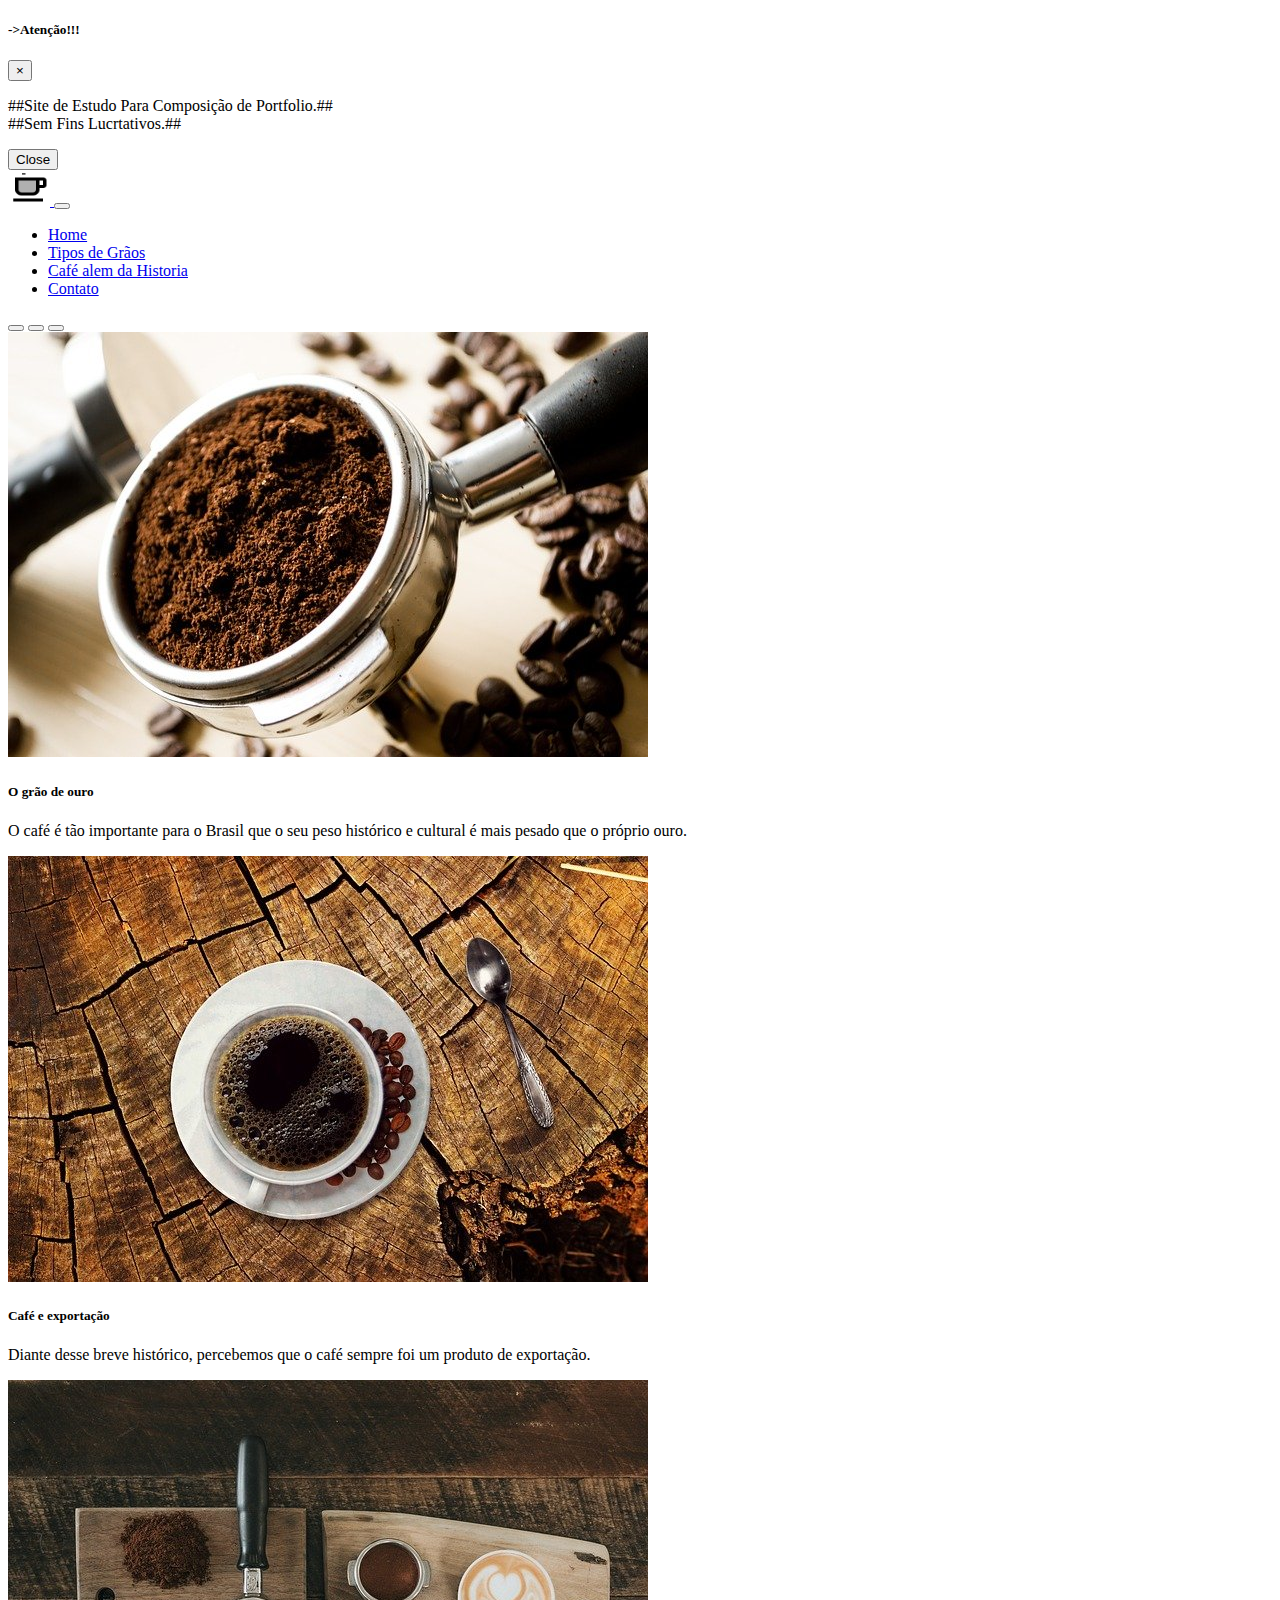
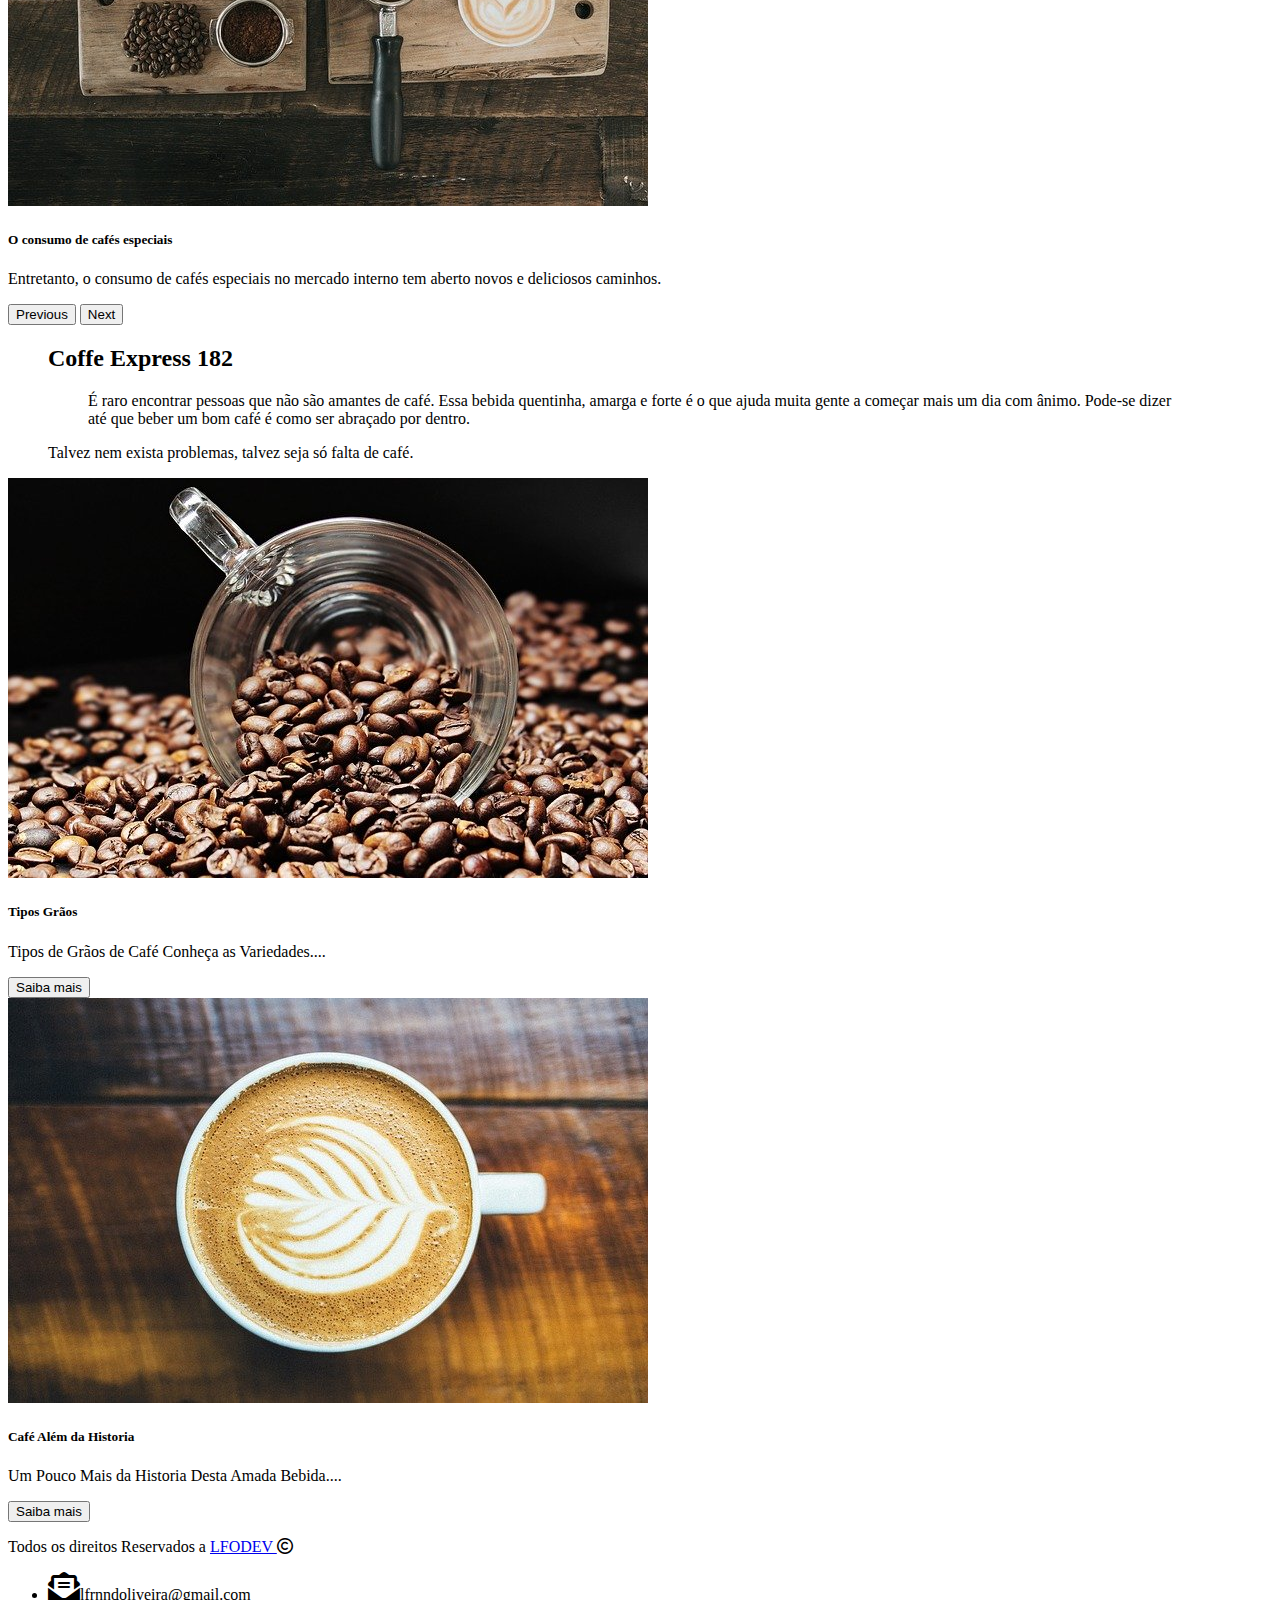
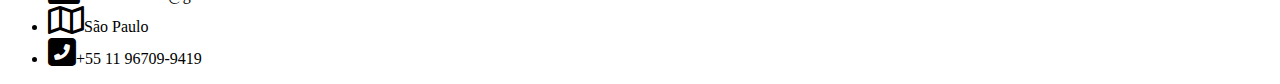
==== commit 5bbe7fff: "atualizações" ====
--- a/index.html
+++ b/index.html
@@ -1,172 +1,221 @@
 <!doctype html>
 <html lang="pt-br">
-    <head>
-        <title>Coffee Express 182</title>
+
+<head>
+    <title>Coffee Express 182</title>
     <!-- Required meta tags -->
     <meta charset="utf-8">
     <meta name="viewport" content="width=device-width, initial-scale=1, shrink-to-fit=no">
     <link rel="shortcut icon" type="imagex/png" href="./images/icons-café-64.png">
 
     <!-- Bootstrap CSS v5.0.2 -->
-    <link rel="stylesheet" href="https://cdn.jsdelivr.net/npm/bootstrap@5.0.2/dist/css/bootstrap.min.css"  integrity="sha384-EVSTQN3/azprG1Anm3QDgpJLIm9Nao0Yz1ztcQTwFspd3yD65VohhpuuCOmLASjC" crossorigin="anonymous">
+    <link rel="stylesheet" href="https://cdn.jsdelivr.net/npm/bootstrap@5.0.2/dist/css/bootstrap.min.css"
+        integrity="sha384-EVSTQN3/azprG1Anm3QDgpJLIm9Nao0Yz1ztcQTwFspd3yD65VohhpuuCOmLASjC" crossorigin="anonymous">
     <!--Main CSS file-->
     <link rel="stylesheet" href="./css/main.css">
     <!--load all styles -->
-    <link href="fontawesome/css/all.css" rel="stylesheet"> 
-      </head>
-    <body>
+    <link href="fontawesome/css/all.css" rel="stylesheet">
+</head>
+
+<body>
   
+  <!-- Modal -->
+  <div class="modal fade" id="Mymodal" tabindex="-1" role="dialog" aria-labelledby="exampleModalCenterTitle" aria-hidden="true" data-bs-backdrop="static">
+    <div class="modal-dialog modal-dialog-centered" role="document">
+      <div class="modal-content">
+        <div class="modal-header">
+          <h5 class="modal-title" id="exampleModalLongTitle">->Atenção!!!</h5>
+          <button type="button" class="close" data-dismiss="modal" aria-label="Close">
+            <span aria-hidden="true">&times;</span>
+          </button>
+        </div>
+        <div class="modal-body">
+          <p class="lead text-warning">##Site  de Estudo Para Composição de Portfolio.##<br>
+            ##Sem Fins Lucrtativos.##
+          </div></p>
+        <div class="modal-footer">
+          <button onclick="close()" type="button" class="btn btn-danger" data-bs-dismiss="modal">Close</button>
+        </div>
+      </div>
+    </div>
+  </div>
+
     <!--Inicio navbar-->
-        <nav class="navbar navbar-expand-md navbar-light fixed-top bg-light">
-            <div class="container">
-                <a class="navbar-brand" href="#">
-                    <img src="./images/icons-café.gif" alt="" width="42" height="36" class="d-inline-block align-text-top">
-                </a>
-                <button class="navbar-toggler" type="button" data-bs-toggle="collapse" data-bs-target="#navbarNav" aria-controls="navbarNav" aria-expanded="false" aria-label="Toggle navigation">
+    <nav class="navbar navbar-expand-md navbar-light fixed-top bg-light">
+        <div class="container">
+            <a class="navbar-brand" href="#">
+                <img src="./images/icons-café.gif" alt="" width="42" height="36" class="d-inline-block align-text-top">
+            </a>
+            <button class="navbar-toggler" type="button" data-bs-toggle="collapse" data-bs-target="#navbarNav"
+                aria-controls="navbarNav" aria-expanded="false" aria-label="Toggle navigation">
                 <span class="navbar-toggler-icon"></span>
-                </button>
-                <div class="collapse navbar-collapse " id="navbarNav">
-                    <ul class="navbar-nav">
-                        <li class="nav-item ms-3">
-                            <a class="nav-link active" id="nav-item" aria-current="page" href="index.html">Home</a>
-                        </li>
-                        <li class="nav-item ms-3">
-                            <a class="nav-link" id="nav-item" href="tiposGrao.html">Tipos de Grãos</a>
-                        </li>
-                        <li class="nav-item ms-3">
-                            <a class="nav-link" id="nav-item" href="cafeAlemdaHistoria.html">Café alem da Historia</a>
-                        </li>
-                        <li class="nav-item ms-3">
-                            <a class="nav-link" id="nav-item" href="#">Contato</a>
-                        </li>
-                    </ul>
-                </div>
-            </div>
-        </nav>
-        <!--Fim navbar-->
-    
-        <!--Inicio Corousel-->
-        <div id="carouselExampleCaptions" class="carousel slide pb-3" data-bs-ride="carousel">
-            <div class="carousel-indicators">
-            <button type="button" data-bs-target="#carouselExampleCaptions" data-bs-slide-to="0" class="active" aria-current="true" aria-label="Slide 1"></button>
-            <button type="button" data-bs-target="#carouselExampleCaptions" data-bs-slide-to="1" aria-label="Slide 2"></button>
-            <button type="button" data-bs-target="#carouselExampleCaptions" data-bs-slide-to="2" aria-label="Slide 3"></button>
-            </div>
-            <div class="carousel-inner">
-            <div class="carousel-item active" >
+            </button>
+            <div class="collapse navbar-collapse " id="navbarNav">
+                <ul class="navbar-nav">
+                    <li class="nav-item ms-3">
+                        <a class="nav-link active" id="nav-item" aria-current="page" href="index.html">Home</a>
+                    </li>
+                    <li class="nav-item ms-3">
+                        <a class="nav-link" id="nav-item" href="tiposGrao.html">Tipos de Grãos</a>
+                    </li>
+                    <li class="nav-item ms-3">
+                        <a class="nav-link" id="nav-item" href="cafeAlemdaHistoria.html">Café alem da Historia</a>
+                    </li>
+                    <li class="nav-item ms-3">
+                        <a class="nav-link" id="nav-item" href="contato.html">Contato</a>
+                    </li>
+                </ul>
+            </div>
+        </div>
+    </nav>
+    <!--Fim navbar-->
+
+    <!--Inicio Corousel-->
+    <div id="carouselExampleCaptions" class="carousel slide pb-3" data-bs-ride="carousel">
+        <div class="carousel-indicators">
+            <button type="button" data-bs-target="#carouselExampleCaptions" data-bs-slide-to="0" class="active"
+                aria-current="true" aria-label="Slide 1"></button>
+            <button type="button" data-bs-target="#carouselExampleCaptions" data-bs-slide-to="1"
+                aria-label="Slide 2"></button>
+            <button type="button" data-bs-target="#carouselExampleCaptions" data-bs-slide-to="2"
+                aria-label="Slide 3"></button>
+        </div>
+        <div class="carousel-inner">
+            <div class="carousel-item active ">
                 <img src="./images/slide1.png" class="d-block w-100" alt="...">
                 <div class="carousel-caption d-none d-md-block" id="bgcoffee">
-                <h5>O grão de ouro</h5>
-                <p>O café é tão importante para o Brasil que o seu peso histórico e cultural é mais pesado que o próprio ouro.</p>
+                    <h5>O grão de ouro</h5>
+                    <p>O café é tão importante para o Brasil que o seu peso histórico e cultural é mais pesado que o
+                        próprio ouro.</p>
                 </div>
             </div>
             <div class="carousel-item">
                 <img src="./images/slide2.png" class="d-block w-100" alt="...">
                 <div class="carousel-caption d-none d-md-block" id="bgcoffee">
-                <h5>Café e exportação</h5>
-                <p>Diante desse breve histórico, percebemos que o café sempre foi um produto de exportação.</p>
+                    <h5>Café e exportação</h5>
+                    <p>Diante desse breve histórico, percebemos que o café sempre foi um produto de exportação.</p>
                 </div>
             </div>
             <div class="carousel-item">
                 <img src="./images/slide3.png" class="d-block w-100" alt="...">
                 <div class="carousel-caption d-none d-md-block" id="bgcoffee">
-                <h5>O consumo de cafés especiais</h5>
-                <p>Entretanto, o consumo de cafés especiais no mercado interno tem aberto novos e deliciosos caminhos.</p>
-                </div>
-            </div>
-            </div>
-            <button class="carousel-control-prev" type="button" data-bs-target="#carouselExampleCaptions" data-bs-slide="prev">
+                    <h5>O consumo de cafés especiais</h5>
+                    <p>Entretanto, o consumo de cafés especiais no mercado interno tem aberto novos e deliciosos
+                        caminhos.</p>
+                </div>
+            </div>
+        </div>
+        <button class="carousel-control-prev" type="button" data-bs-target="#carouselExampleCaptions"
+            data-bs-slide="prev">
             <span class="carousel-control-prev-icon" aria-hidden="true"></span>
             <span class="visually-hidden">Previous</span>
-            </button>
-            <button class="carousel-control-next" type="button" data-bs-target="#carouselExampleCaptions" data-bs-slide="next">
+        </button>
+        <button class="carousel-control-next" type="button" data-bs-target="#carouselExampleCaptions"
+            data-bs-slide="next">
             <span class="carousel-control-next-icon" aria-hidden="true"></span>
             <span class="visually-hidden">Next</span>
-            </button>
-        </div>
-        <!--FIm Corousel-->
-        <!--paragrafo-->
-        <div id="SliderStilo">
-            <figure class="text-center" >
+        </button>
+    </div>
+    <!--FIm Corousel-->
+    <!--paragrafo-->
+    <div id="SliderStilo">
+        <figure class="text-center">
             <h2 class="text-center pt-4">Coffe Express 182</h2>
-                <blockquote class="blockquote">
-                <p>É raro encontrar pessoas que não são amantes de café. 
-                    Essa bebida quentinha, amarga e forte é o que ajuda muita gente a começar mais um dia com ânimo. Pode-se dizer até que beber um bom café é como ser abraçado por dentro.
+            <blockquote class="blockquote">
+                <p>É raro encontrar pessoas que não são amantes de café.
+                    Essa bebida quentinha, amarga e forte é o que ajuda muita gente a começar mais um dia com ânimo.
+                    Pode-se dizer até que beber um bom café é como ser abraçado por dentro.
                 </p>
-                </blockquote>
-                <figcaption class="blockquote-footer text-light py-2">
-                    Talvez nem exista problemas, talvez seja só falta de café.
-                </figcaption>
-            </figure>
-        </div>
-        <!--Fim paragrafo-->
-
-        <!--Inicio Cards-->
-        <div class= "card-group row row-cols-1 row-cols-md-2 g-4 col-11 m-auto py-3">
-            <div class="col">
+            </blockquote>
+            <figcaption class="blockquote-footer text-light py-2">
+                Talvez nem exista problemas, talvez seja só falta de café.
+            </figcaption>
+        </figure>
+    </div>
+    <!--Fim paragrafo-->
+
+    <!--Inicio Cards-->
+    <div class="card-group row row-cols-1 row-cols-md-2 g-4 col-11 m-auto py-3">
+        <div class="col">
             <div class="card h-100" id="SliderStilo">
                 <img src="./images/graos.png" class="card-img-top" alt="...">
                 <div class="card-body">
-                <h5 class="card-title">Tipos Grãos</h5>
-                <p class="card-text">Tipos de Grãos de Café Conheça as Variedades....</p>
-                <a href="tiposGrao.html"><button type="button" class="btn btn-dark" id="btncolor" >Saiba mais</button></a>
-                </div>
-            </div>
-            </div>
-            <div class="col">
+                    <h5 class="card-title">Tipos Grãos</h5>
+                    <p class="card-text">Tipos de Grãos de Café Conheça as Variedades....</p>
+                    <a href="tiposGrao.html"><button type="button" class="btn btn-dark" id="btncolor">Saiba
+                            mais</button></a>
+                </div>
+            </div>
+        </div>
+        <div class="col">
             <div class="card h-100" id="SliderStilo">
                 <img src="./images/coffe2.png" class="card-img-top" alt="...">
                 <div class="card-body">
-                <h5 class="card-title">Café Além da Historia</h5>
-                <p class="card-text"> Um Pouco Mais da Historia Desta Amada Bebida....</p>
-                <a href="cafealemhistoria.html"><button type="button" class="btn btn-dark" id="btncolor" >Saiba mais</button></a>
-                </div>
-            </div>
-            </div>
-        </div>
-        <!--Painel Cotação-->
-        <diV class="container-fluid col-12">
-            <div class="row row-cols-1 row-cols-md-3 g-4 col-11 m-auto">
-                <div class="col">
+                    <h5 class="card-title">Café Além da Historia</h5>
+                    <p class="card-text"> Um Pouco Mais da Historia Desta Amada Bebida....</p>
+                    <a href="cafeAlemHistoria.html"><button type="button" class="btn btn-dark" id="btncolor">Saiba
+                            mais</button></a>
+                </div>
+            </div>
+        </div>
+    </div>
+    <!--Painel Cotação-->
+    <diV class="container-fluid col-12">
+        <div class="row row-cols-1 row-cols-md-3 g-4 col-11 m-auto">
+            <div class="col">
                 <div class="card-img-top">
                     <!-- Widgets Notícias Agrícolas - www.noticiasagricolas.com.br/widgets -->
-                    <script type="text/javascript" src="https://www.noticiasagricolas.com.br/widgets/cotacoes?id=83&fonte=Arial%2C%20Helvetica%2C%20sans-serif&tamanho=10pt&largura=auto&cortexto=e3dae3&corcabecalho=5e5e5e&corlinha=767c7d&imagem=true&output=js"></script>
-                </div>
-                </div>
-                <div class="col">
-                <div class="card-img-top" >
+                    <script type="text/javascript"
+                        src="https://www.noticiasagricolas.com.br/widgets/cotacoes?id=83&fonte=Arial%2C%20Helvetica%2C%20sans-serif&tamanho=10pt&largura=auto&cortexto=e3dae3&corcabecalho=5e5e5e&corlinha=767c7d&imagem=true&output=js"></script>
+                </div>
+            </div>
+            <div class="col">
+                <div class="card-img-top">
                     <!-- Widgets Notícias Agrícolas - www.noticiasagricolas.com.br/widgets -->
-                    <script type="text/javascript" src="https://www.noticiasagricolas.com.br/widgets/cotacoes?id=250&fonte=Arial%2C%20Helvetica%2C%20sans-serif&tamanho=10pt&largura=auto&cortexto=e3dae3&corcabecalho=5e5e5e&corlinha=767c7d&imagem=true&output=js"></script>
-                </div>
-                </div>
-                <div class="col">
-                <div class="card-img-top pb-2" >
+                    <script type="text/javascript"
+                        src="https://www.noticiasagricolas.com.br/widgets/cotacoes?id=250&fonte=Arial%2C%20Helvetica%2C%20sans-serif&tamanho=10pt&largura=auto&cortexto=e3dae3&corcabecalho=5e5e5e&corlinha=767c7d&imagem=true&output=js"></script>
+                </div>
+            </div>
+            <div class="col">
+                <div class="card-img-top pb-2">
                     <!-- Widgets Notícias Agrícolas - www.noticiasagricolas.com.br/widgets -->
-                    <script type="text/javascript" src="https://www.noticiasagricolas.com.br/widgets/cotacoes?id=270&fonte=Arial%2C%20Helvetica%2C%20sans-serif&tamanho=10pt&largura=auto&cortexto=e3dae3&corcabecalho=5e5e5e&corlinha=767c7d&imagem=true&output=js"></script>
-                </div>
-            </div>
-            </diV>
-        <!--Fim Painel Cotação-->  
-        
+                    <script type="text/javascript"
+                        src="https://www.noticiasagricolas.com.br/widgets/cotacoes?id=270&fonte=Arial%2C%20Helvetica%2C%20sans-serif&tamanho=10pt&largura=auto&cortexto=e3dae3&corcabecalho=5e5e5e&corlinha=767c7d&imagem=true&output=js"></script>
+                </div>
+            </div>
+        </diV>
+        <!--Fim Painel Cotação-->
+
         <!--RODAPE-->
         <footer" class="footer">
             <div class="row" id="SliderStilo">
                 <div class="col-sm-6 align-bottom">
-                <p class="text-light py-5 ps-2" >Todos os direitos Reservados a <a href="https://lfodevplus.000webhostapp.com/" id="redirectfooter" class="text-danger">LFODEV </a><i class="far fa-copyright"></i></p>
-                </div> 
+                    <p class="text-light py-5 ps-2">Todos os direitos Reservados a <a
+                            href="https://lfodevplus.000webhostapp.com/" id="redirectfooter" class="text-danger">LFODEV
+                        </a><i class="far fa-copyright"></i></p>
+                </div>
                 <div class="col-sm-6">
-                <ul class="py-2">
-                    <li class="py-2  text-light"><i class="fas fa-envelope-open-text fa-2x"></i><a class="ps-2" id="redirectfooter">lfrnndoliveira@gmail.com</a></li>
-                    <li class="py-2  text-light"><i class="far fa-map fa-2x"></i><a class="ps-2" id="redirectfooter">São Paulo</a></li>
-                    <li class="py-2  text-light"><i class="fas fa-phone-square-alt fa-2x"></i><a class="ps-2" id="redirectfooter">+55 11 96709-9419</a></li>
-                </ul>
-                </div>
-            </div>
-                
-        </footer>
-        
-        <!-- Bootstrap JavaScript Libraries -->
-        <script src="https://cdn.jsdelivr.net/npm/@popperjs/core@2.9.2/dist/umd/popper.min.js" integrity="sha384-IQsoLXl5PILFhosVNubq5LC7Qb9DXgDA9i+tQ8Zj3iwWAwPtgFTxbJ8NT4GN1R8p" crossorigin="anonymous"></script>
-        <script src="https://cdn.jsdelivr.net/npm/bootstrap@5.0.2/dist/js/bootstrap.min.js" integrity="sha384-cVKIPhGWiC2Al4u+LWgxfKTRIcfu0JTxR+EQDz/bgldoEyl4H0zUF0QKbrJ0EcQF" crossorigin="anonymous"></script>
-    </body>
+                    <ul class="py-2">
+                        <li class="py-2  text-light"><i class="fas fa-envelope-open-text fa-2x"></i><a class="ps-2"
+                                id="redirectfooter">lfrnndoliveira@gmail.com</a></li>
+                        <li class="py-2  text-light"><i class="far fa-map fa-2x"></i><a class="ps-2"
+                                id="redirectfooter">São Paulo</a></li>
+                        <li class="py-2  text-light"><i class="fas fa-phone-square-alt fa-2x"></i><a class="ps-2"
+                                id="redirectfooter">+55 11 96709-9419</a></li>
+                    </ul>
+                </div>
+            </div>
+
+            </footer>
+
+            <!-- Bootstrap JavaScript Libraries -->
+            <script src="https://cdn.jsdelivr.net/npm/@popperjs/core@2.9.2/dist/umd/popper.min.js"
+                integrity="sha384-IQsoLXl5PILFhosVNubq5LC7Qb9DXgDA9i+tQ8Zj3iwWAwPtgFTxbJ8NT4GN1R8p"
+                crossorigin="anonymous"></script>
+            <script src="https://cdn.jsdelivr.net/npm/bootstrap@5.0.2/dist/js/bootstrap.min.js"
+                integrity="sha384-cVKIPhGWiC2Al4u+LWgxfKTRIcfu0JTxR+EQDz/bgldoEyl4H0zUF0QKbrJ0EcQF"
+                crossorigin="anonymous"></script>
+            <script src="scripts/main.js"></script>
+</body>
+
 </html>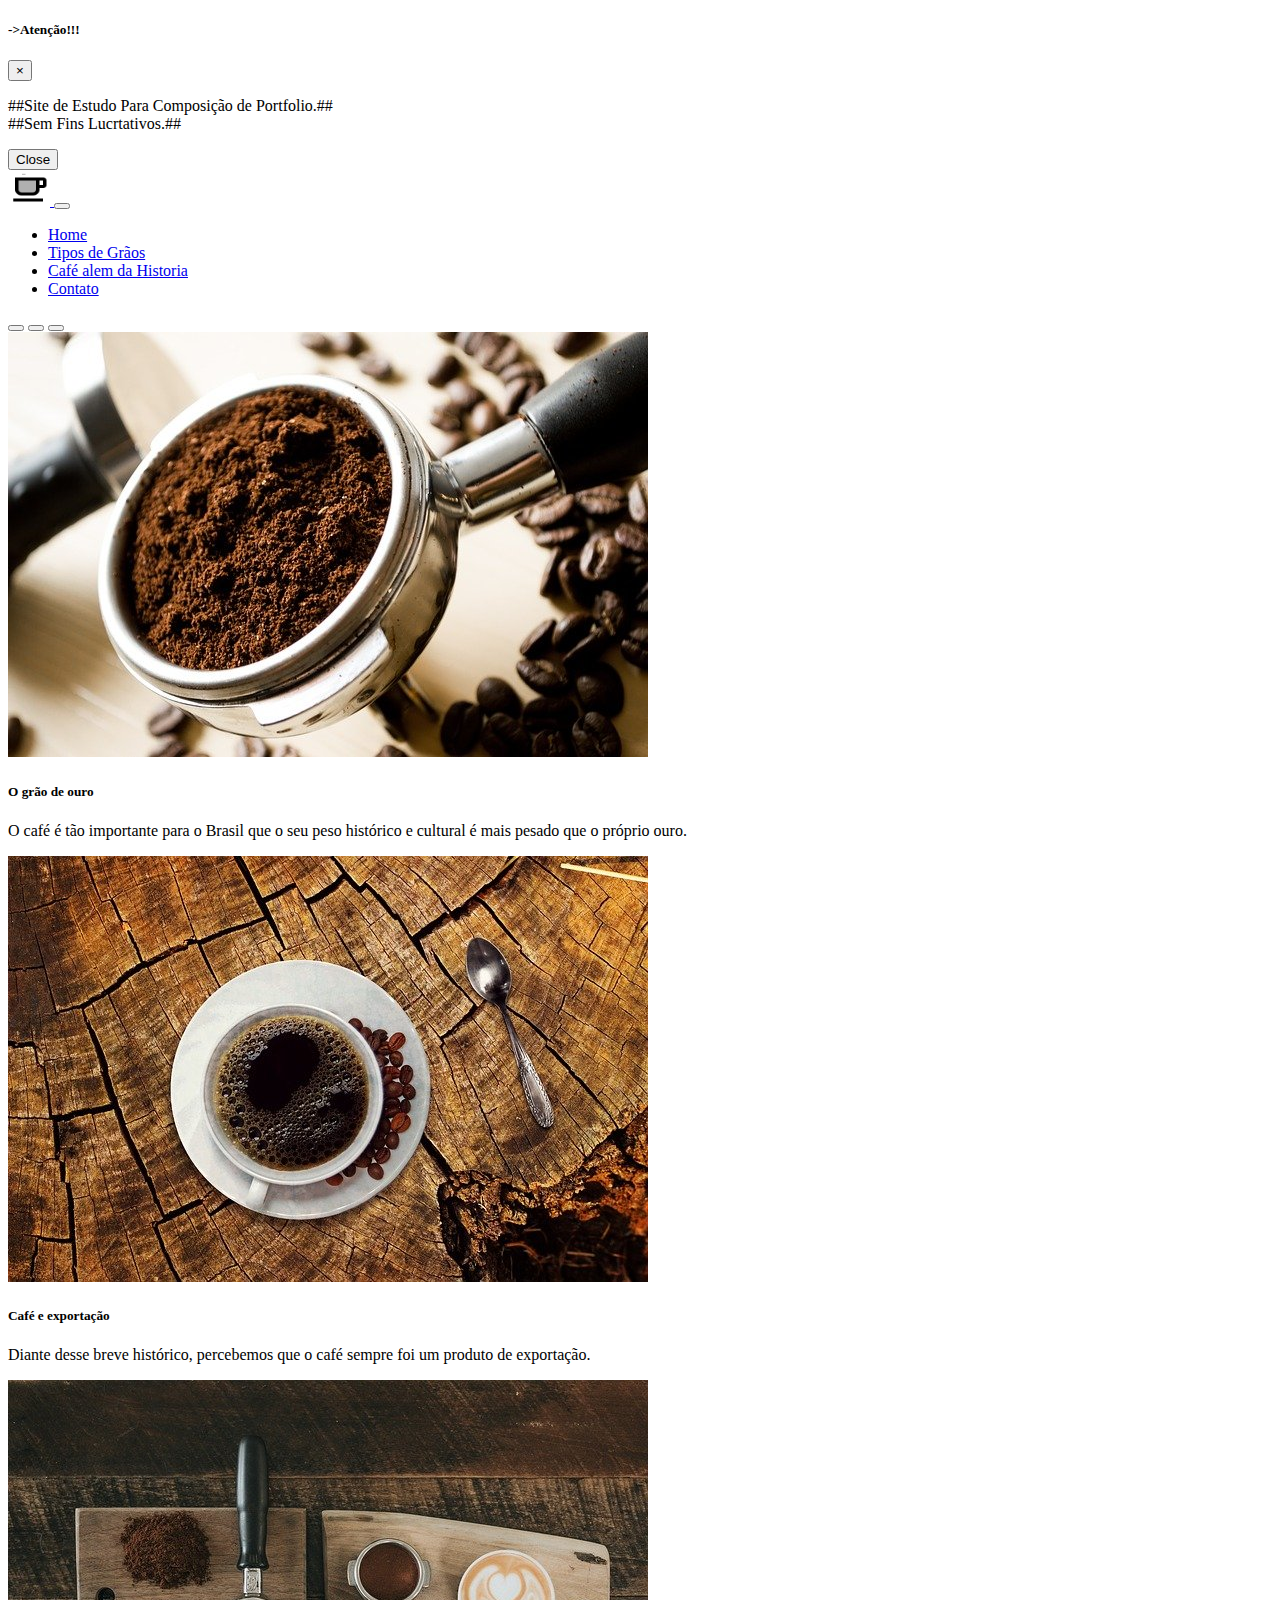
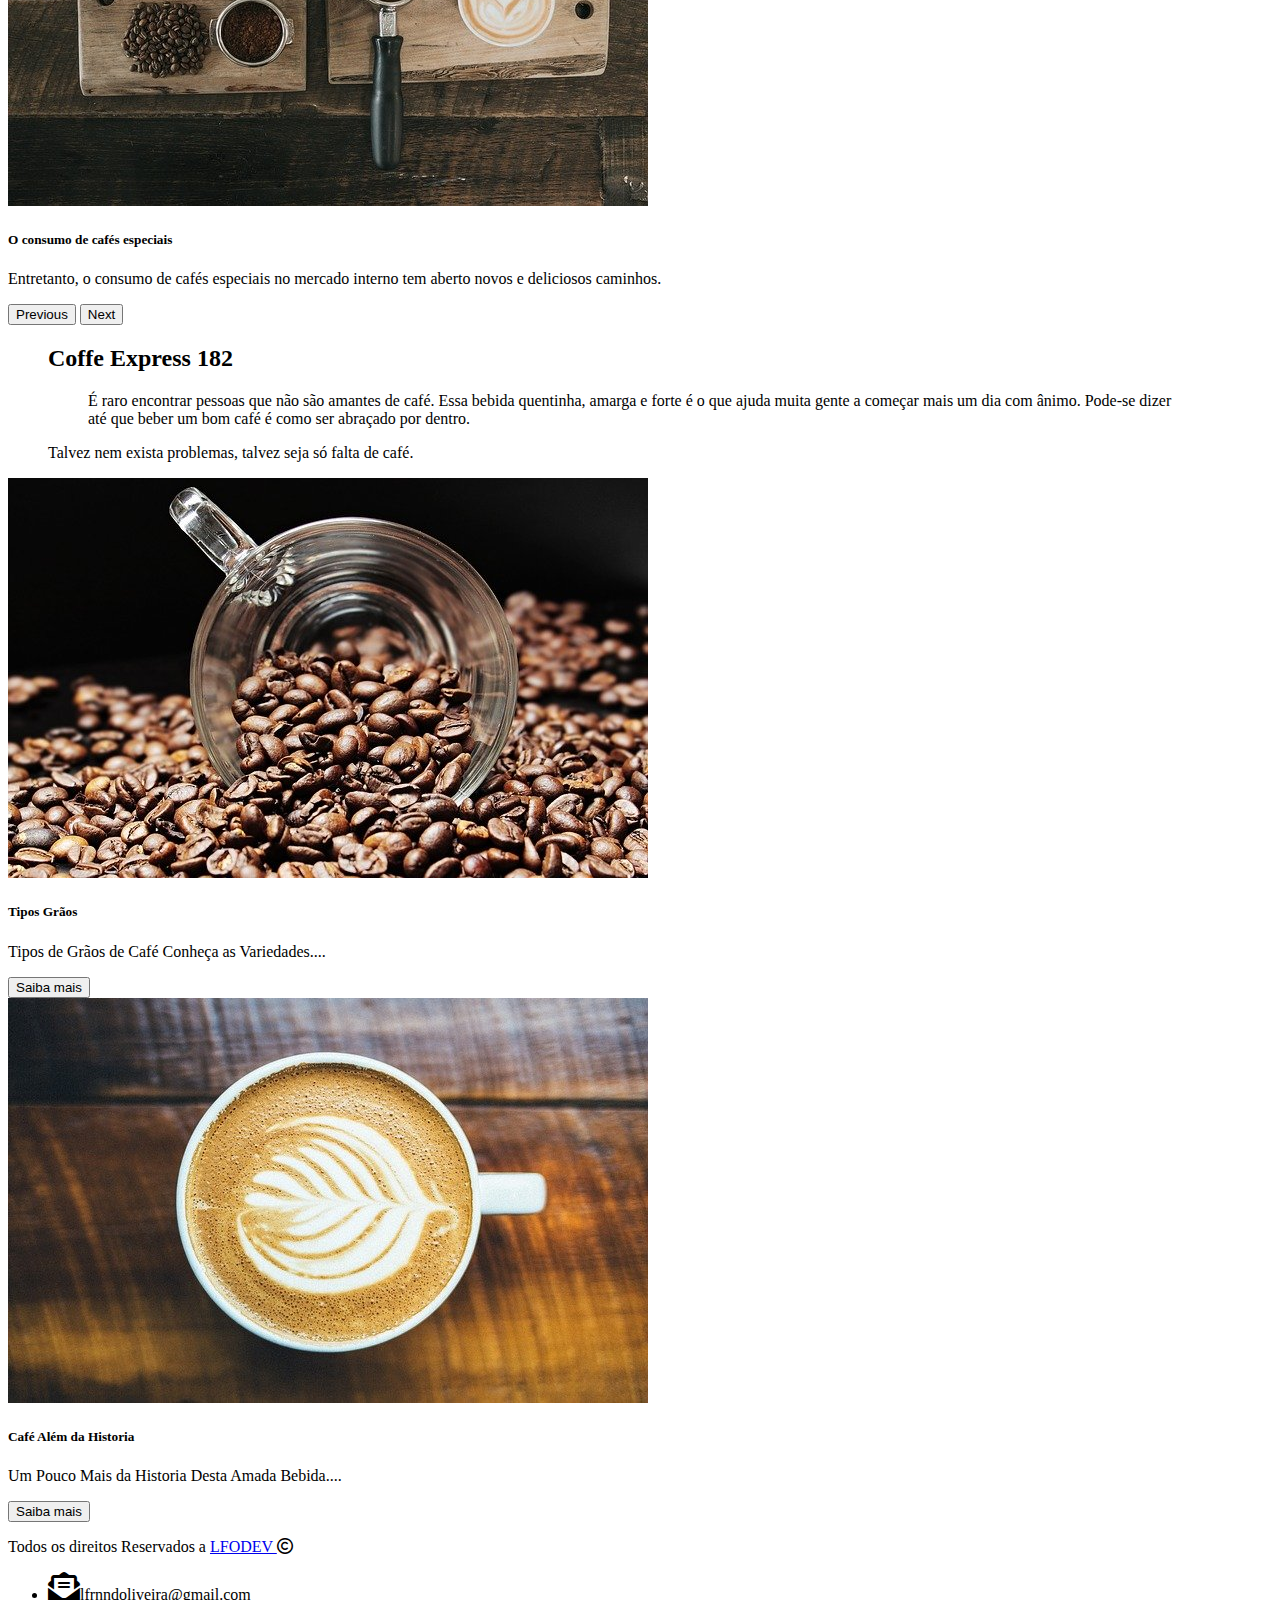
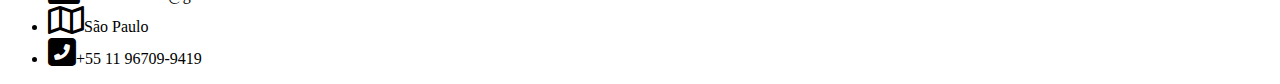
==== commit 52ca0886: "update" ====
--- a/index.html
+++ b/index.html
@@ -14,7 +14,7 @@
     <!--Main CSS file-->
     <link rel="stylesheet" href="./css/main.css">
     <!--load all styles -->
-    <link href="fontawesome/css/all.css" rel="stylesheet">
+    <link href="./fontawesome/css/all.css" rel="stylesheet">
 </head>
 
 <body>
@@ -34,7 +34,7 @@
             ##Sem Fins Lucrtativos.##
           </div></p>
         <div class="modal-footer">
-          <button onclick="close()" type="button" class="btn btn-danger" data-bs-dismiss="modal">Close</button>
+          <button  type="button" class="btn btn-danger" data-bs-dismiss="modal">Close</button>
         </div>
       </div>
     </div>
@@ -153,7 +153,7 @@
                 <div class="card-body">
                     <h5 class="card-title">Café Além da Historia</h5>
                     <p class="card-text"> Um Pouco Mais da Historia Desta Amada Bebida....</p>
-                    <a href="cafeAlemHistoria.html"><button type="button" class="btn btn-dark" id="btncolor">Saiba
+                    <a href="cafeAlemdaHistoria.html"><button type="button" class="btn btn-dark" id="btncolor">Saiba
                             mais</button></a>
                 </div>
             </div>
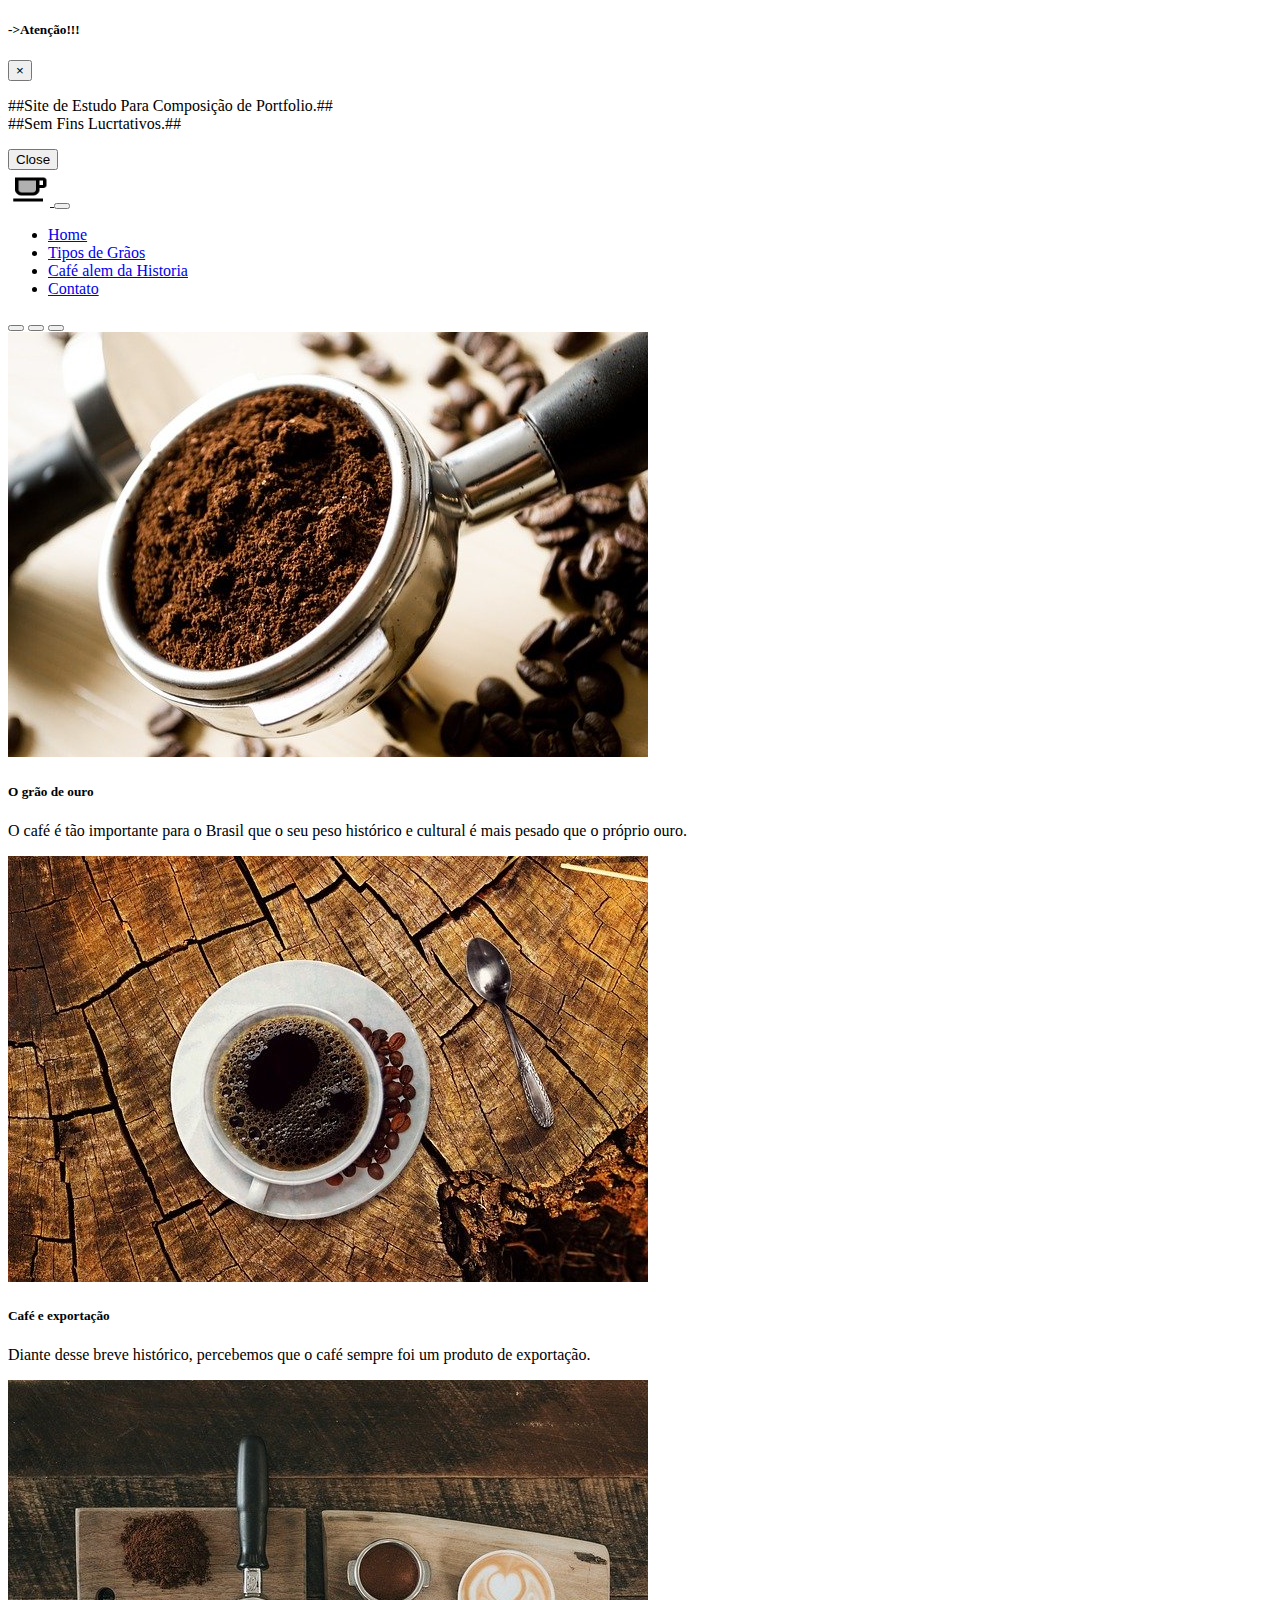
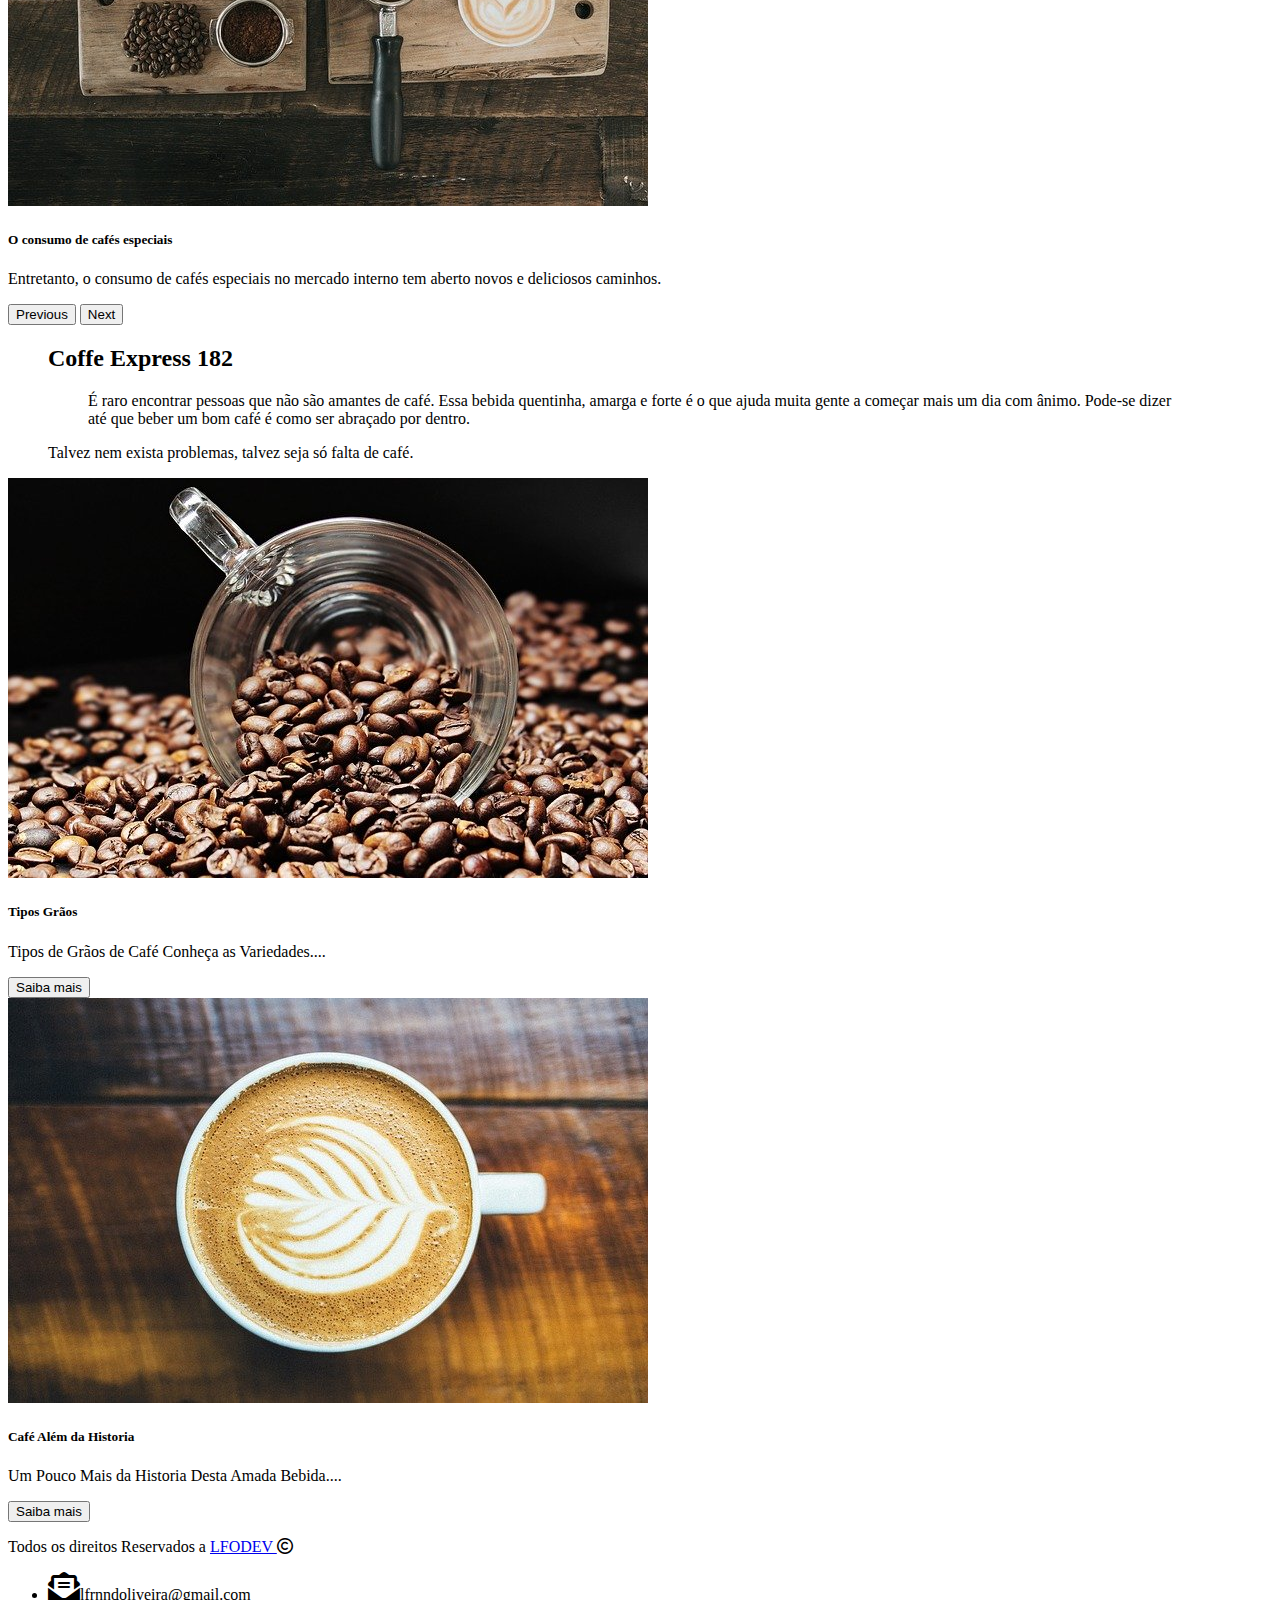
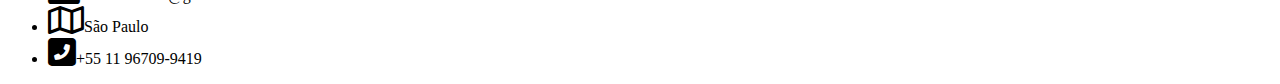
==== commit c00fad60: "fim" ====
--- a/index.html
+++ b/index.html
@@ -14,7 +14,7 @@
     <!--Main CSS file-->
     <link rel="stylesheet" href="./css/main.css">
     <!--load all styles -->
-    <link href="./fontawesome/css/all.css" rel="stylesheet">
+    <link rel="stylesheet" href="https://cdnjs.cloudflare.com/ajax/libs/font-awesome/6.0.0-beta3/css/all.min.css">
 </head>
 
 <body>
